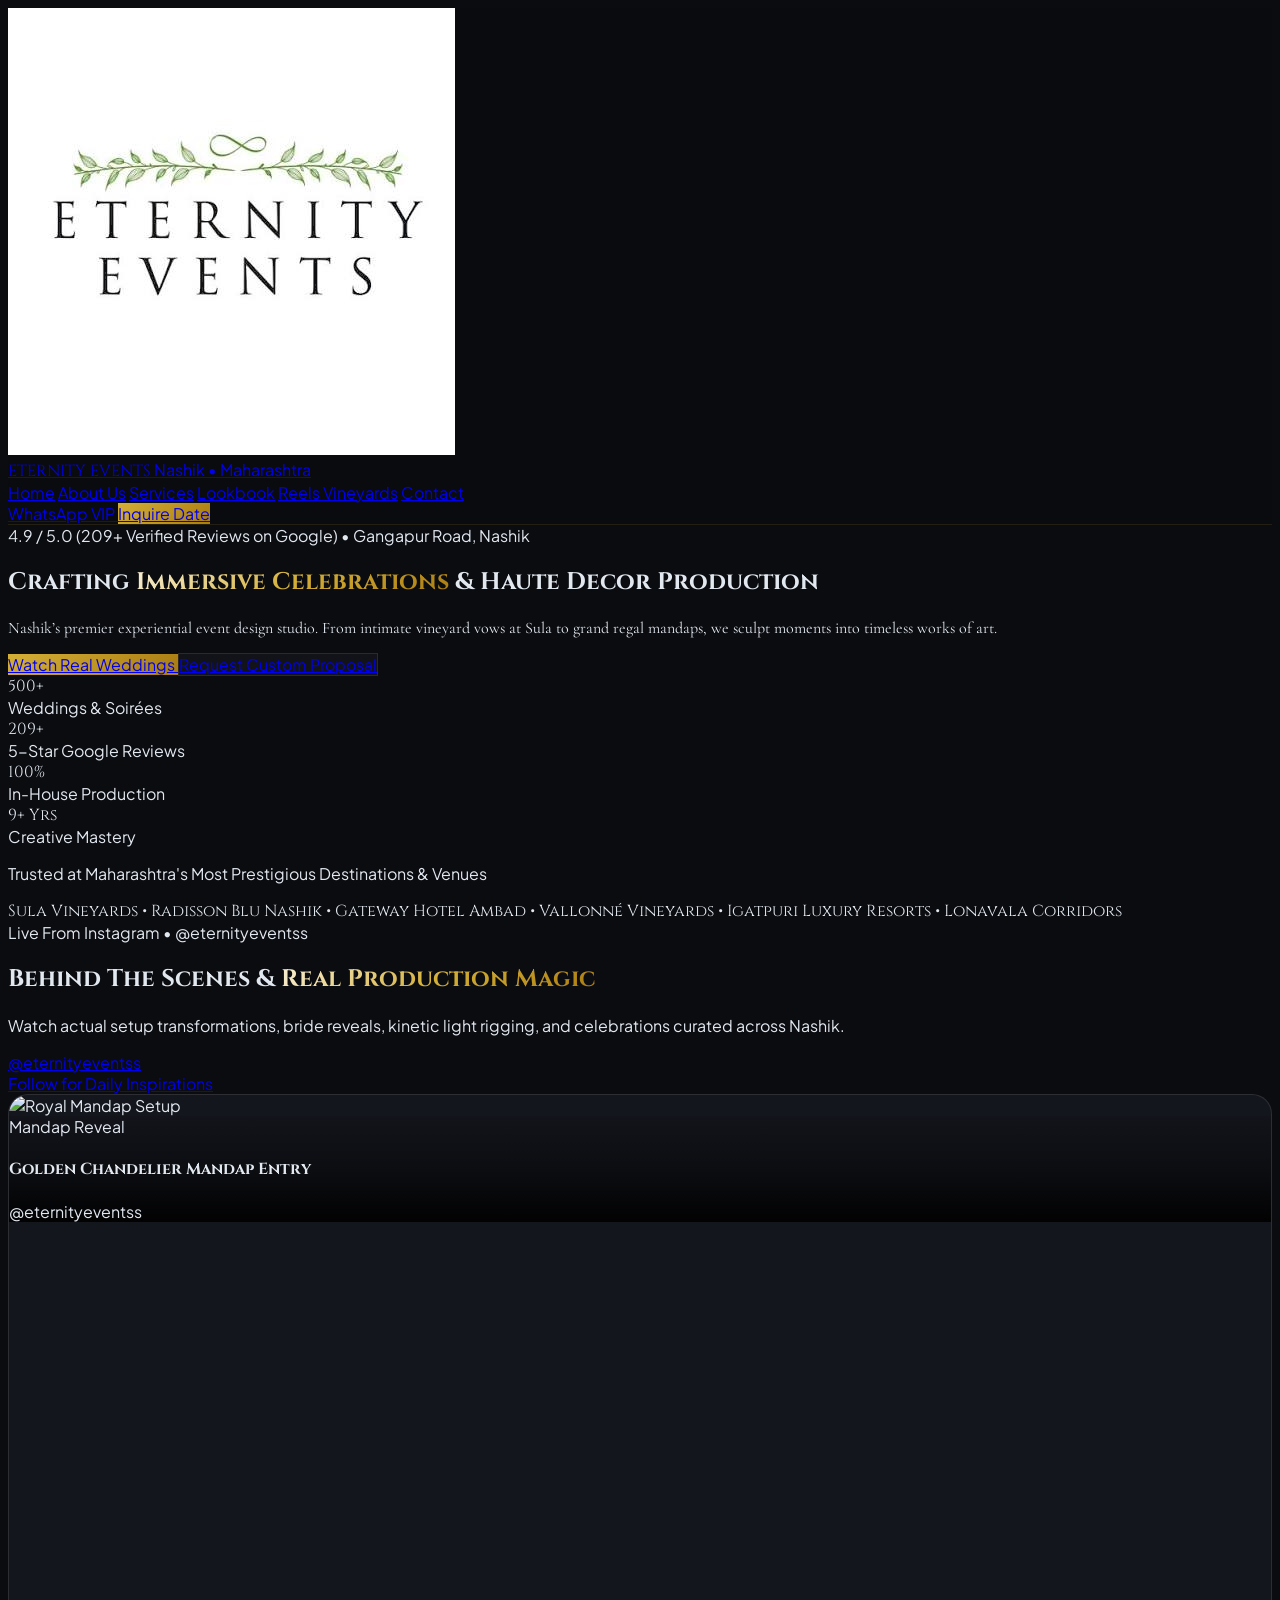
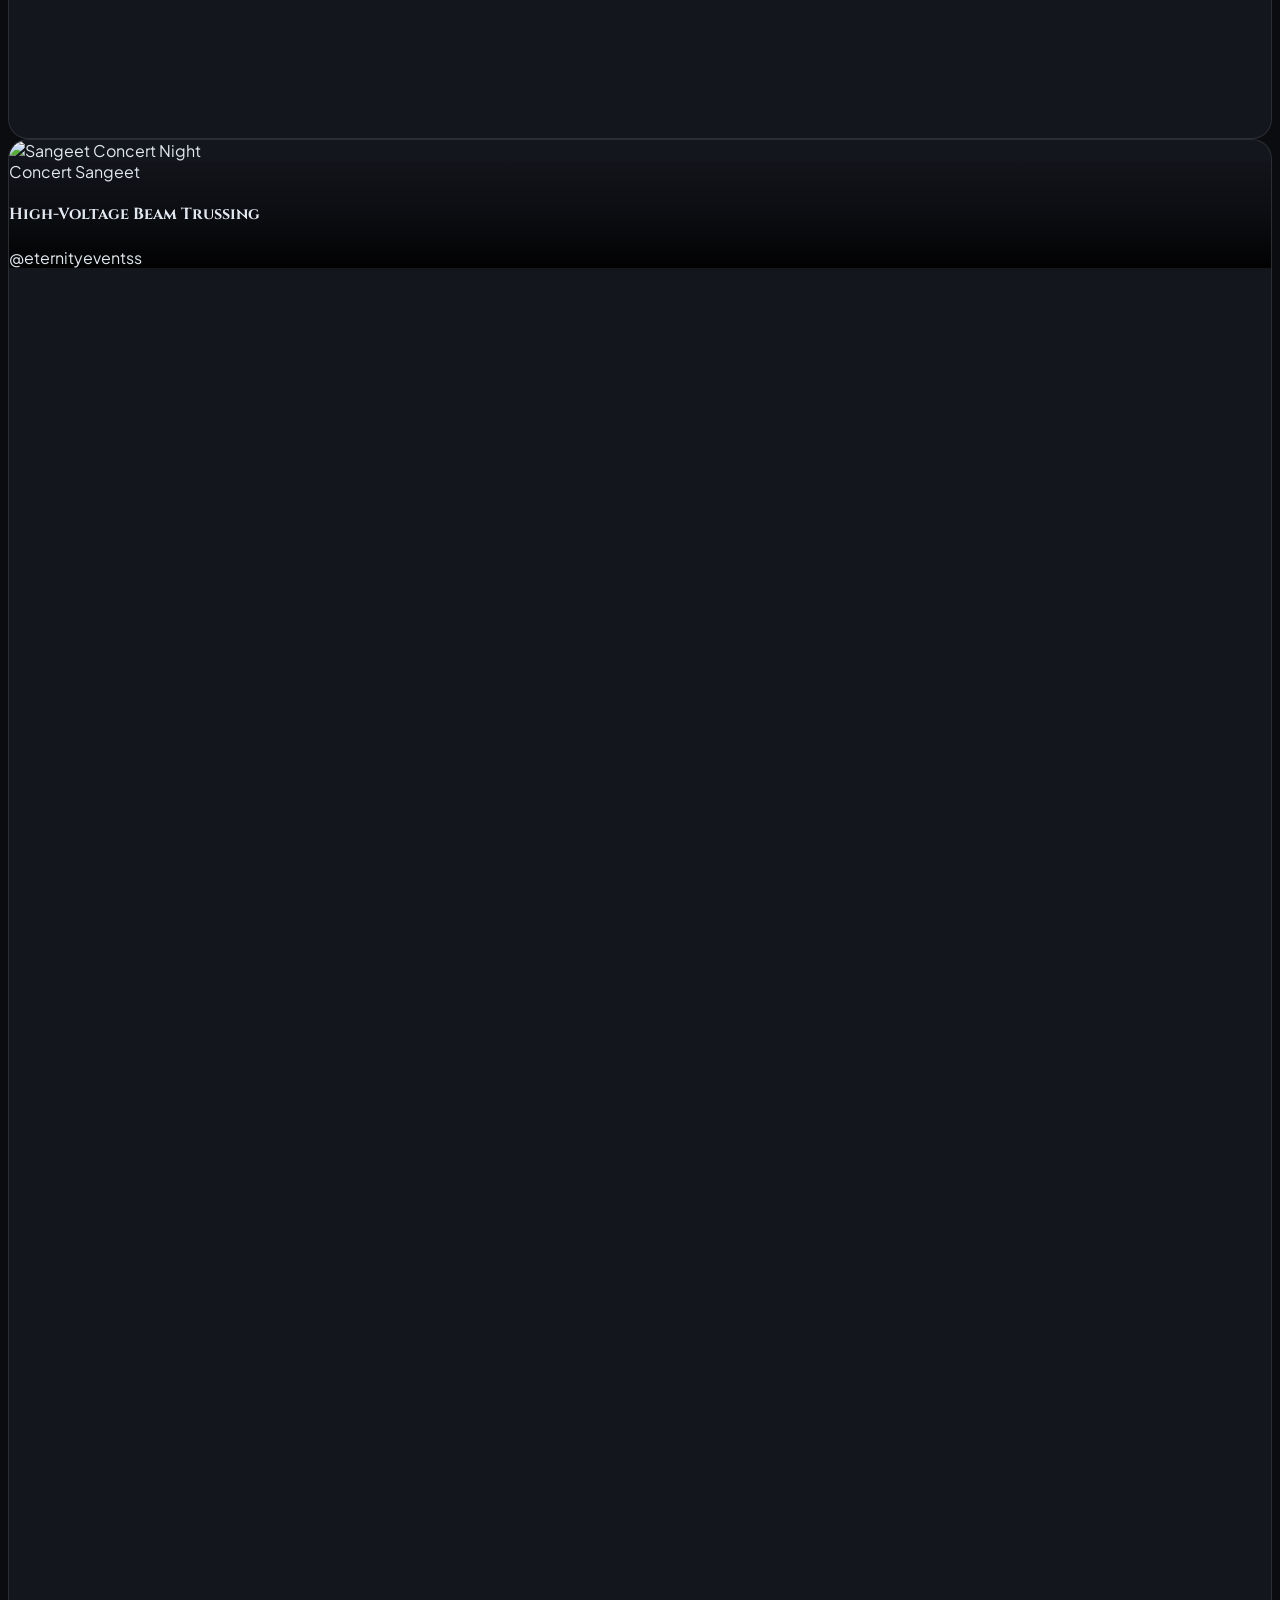
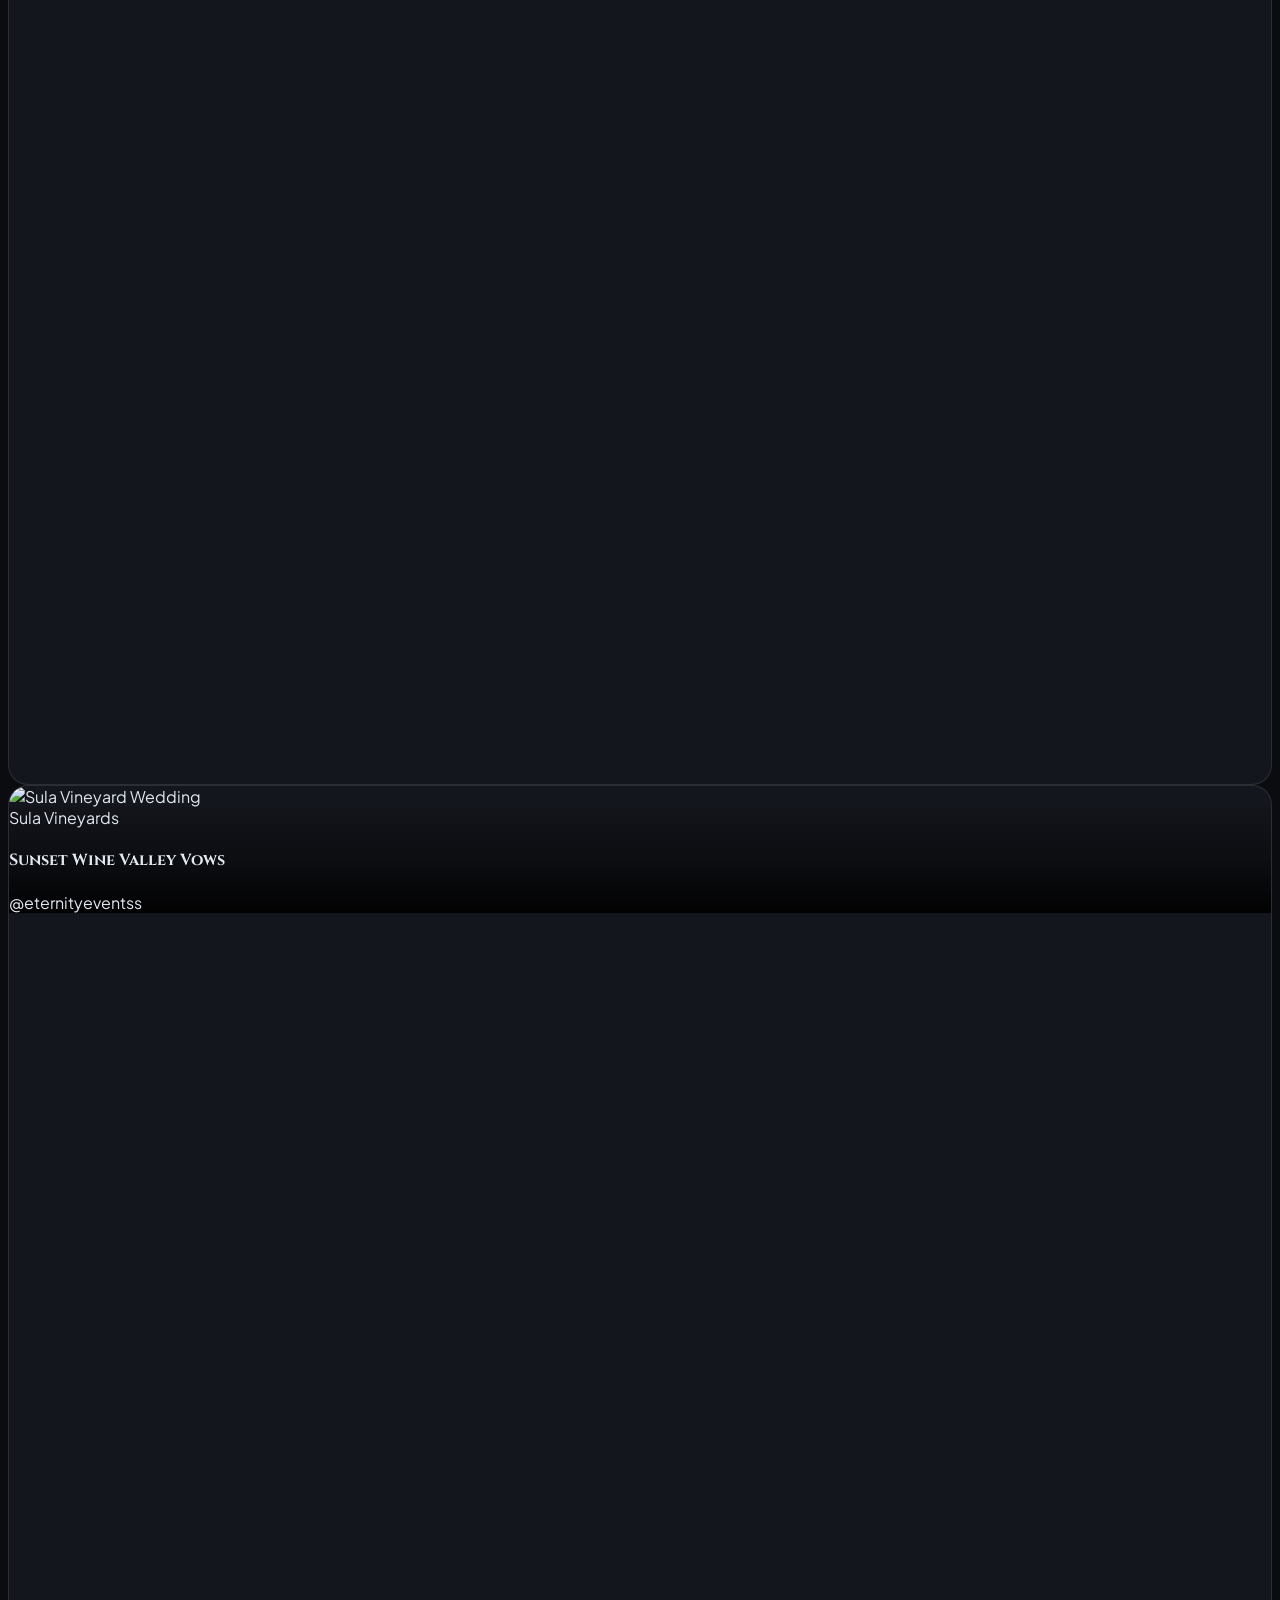
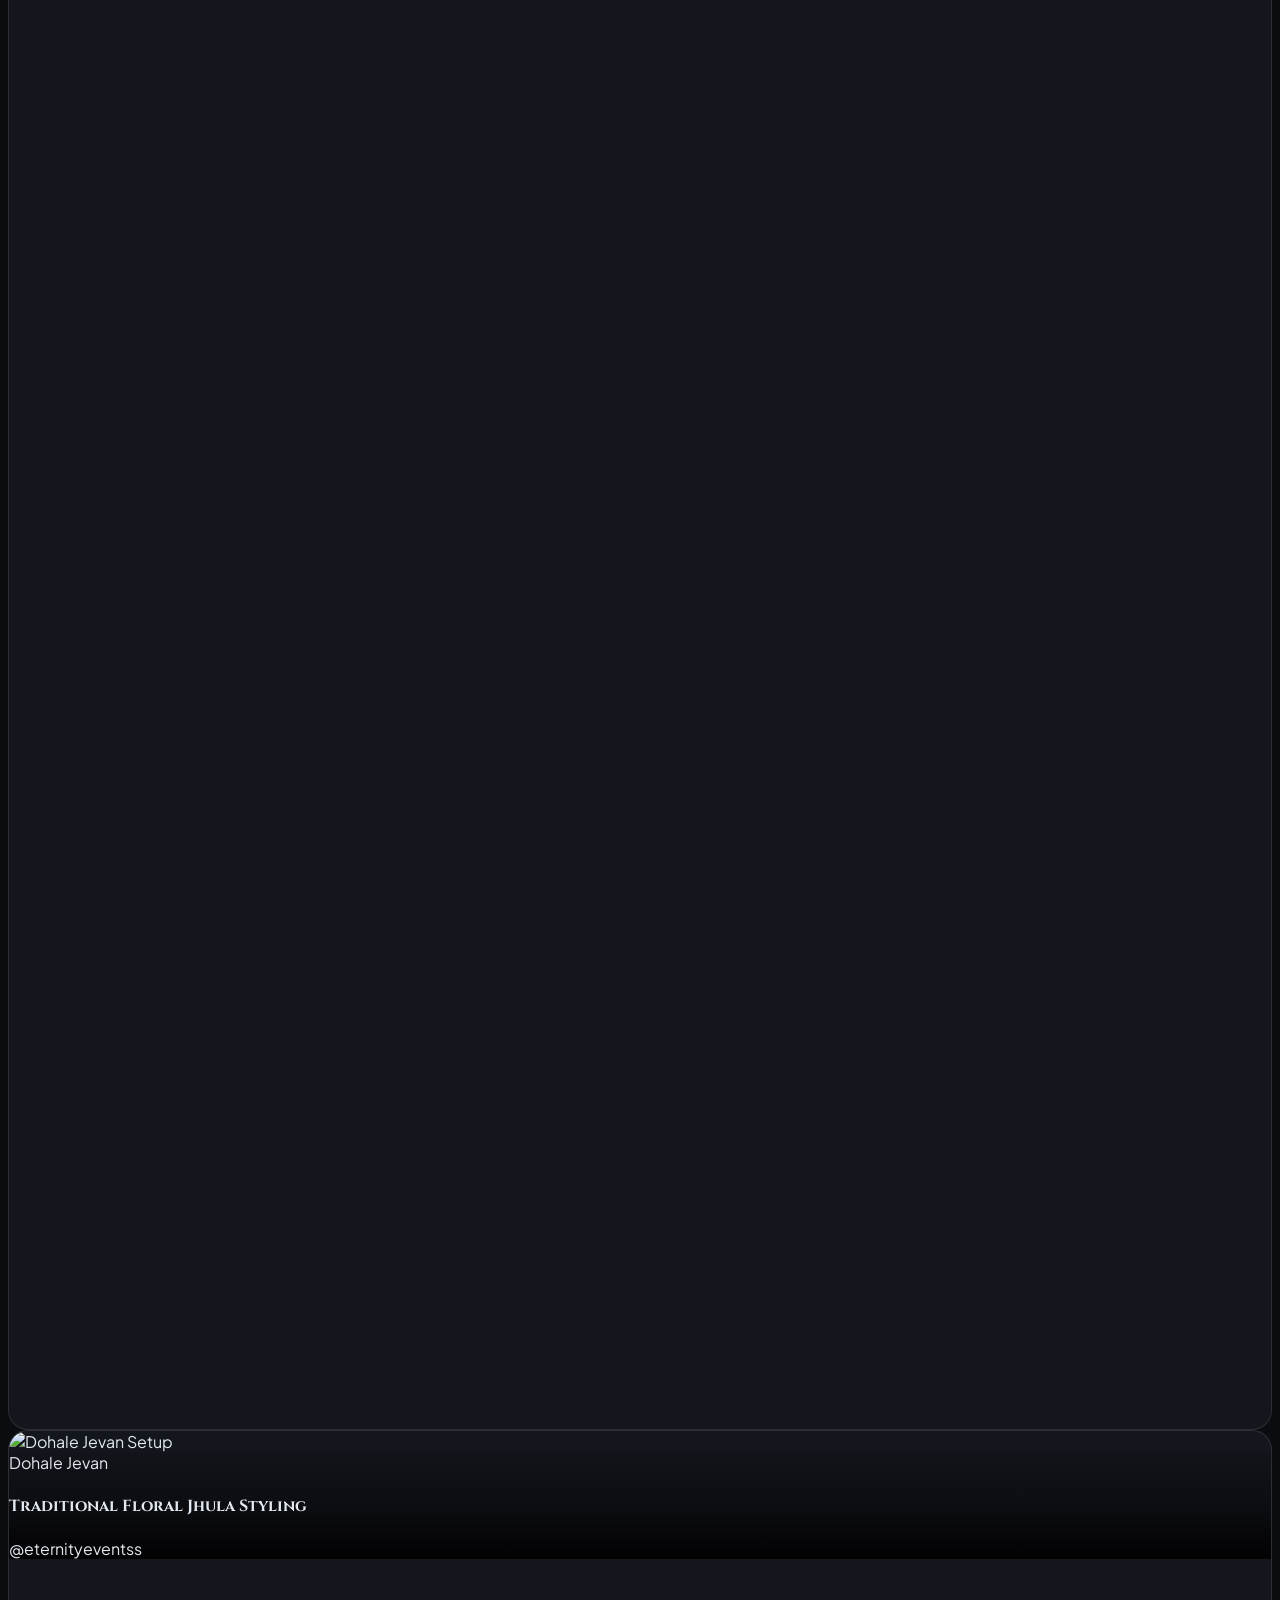
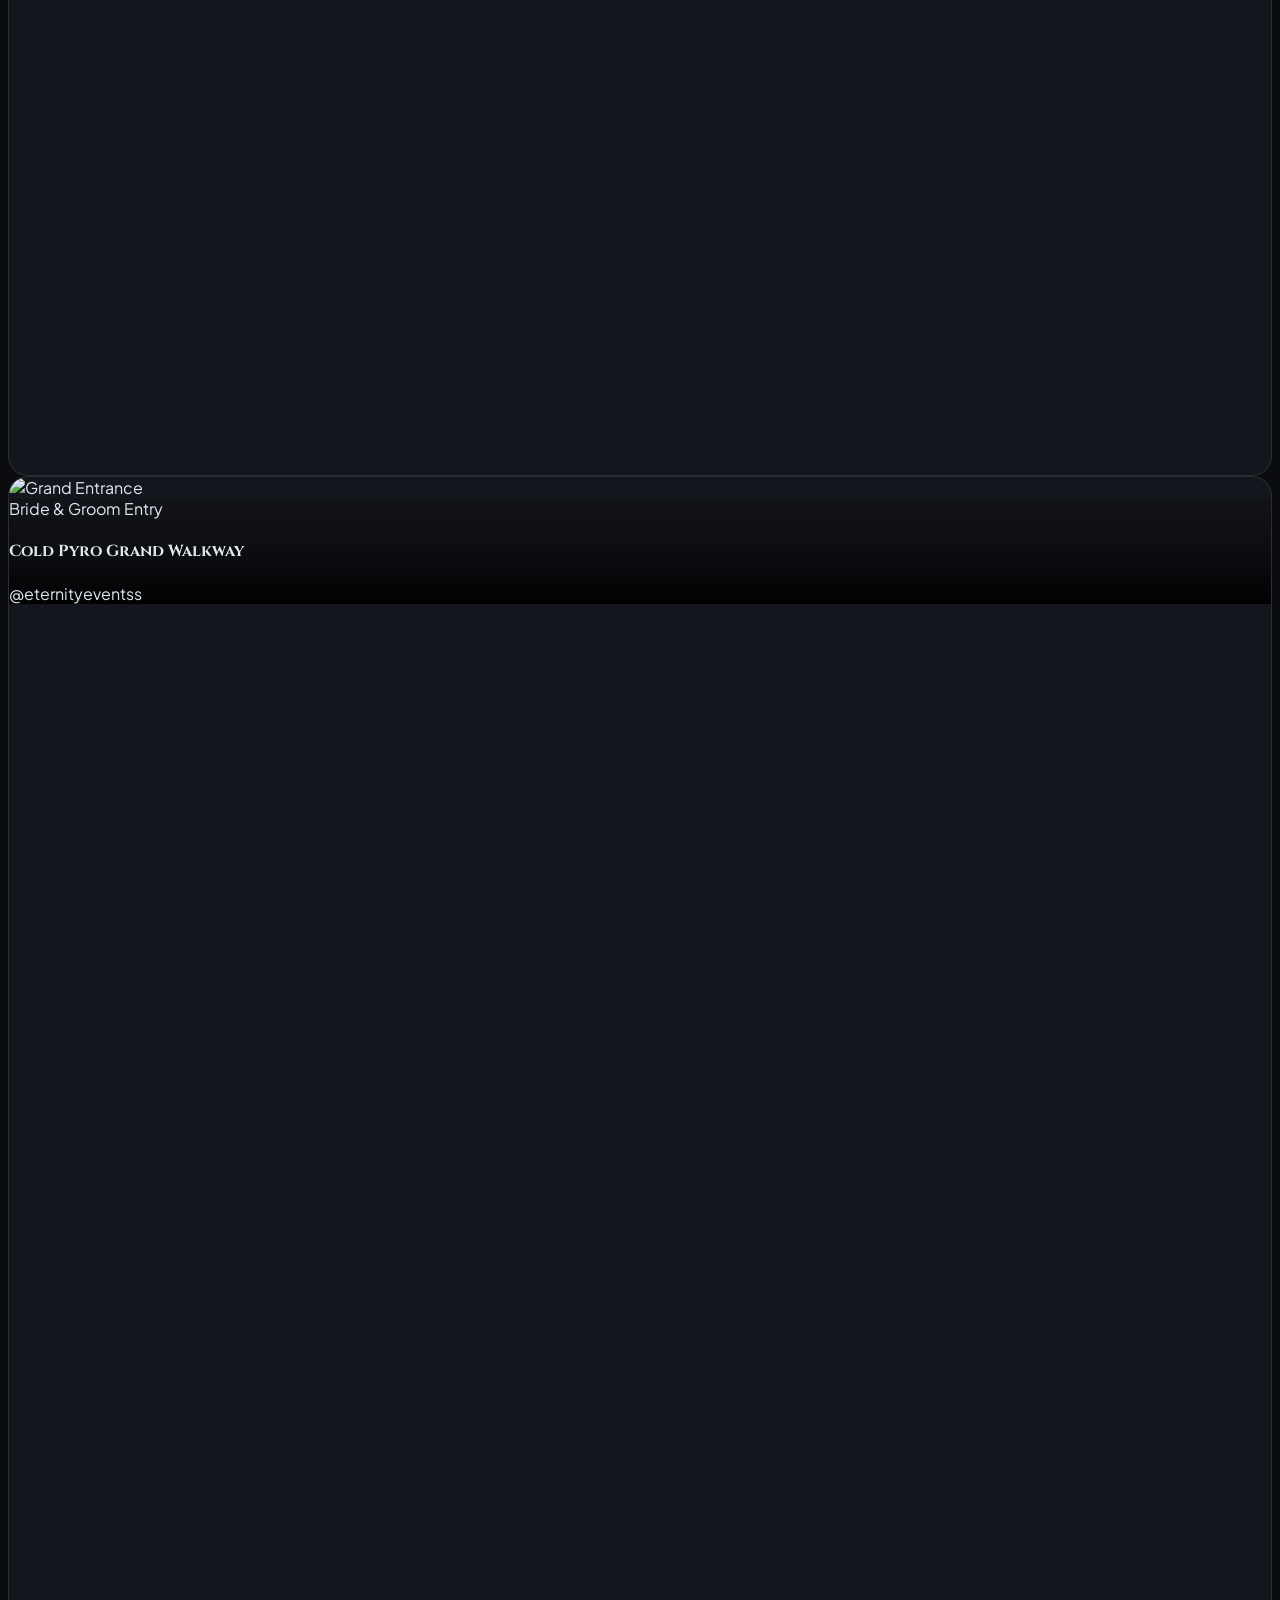
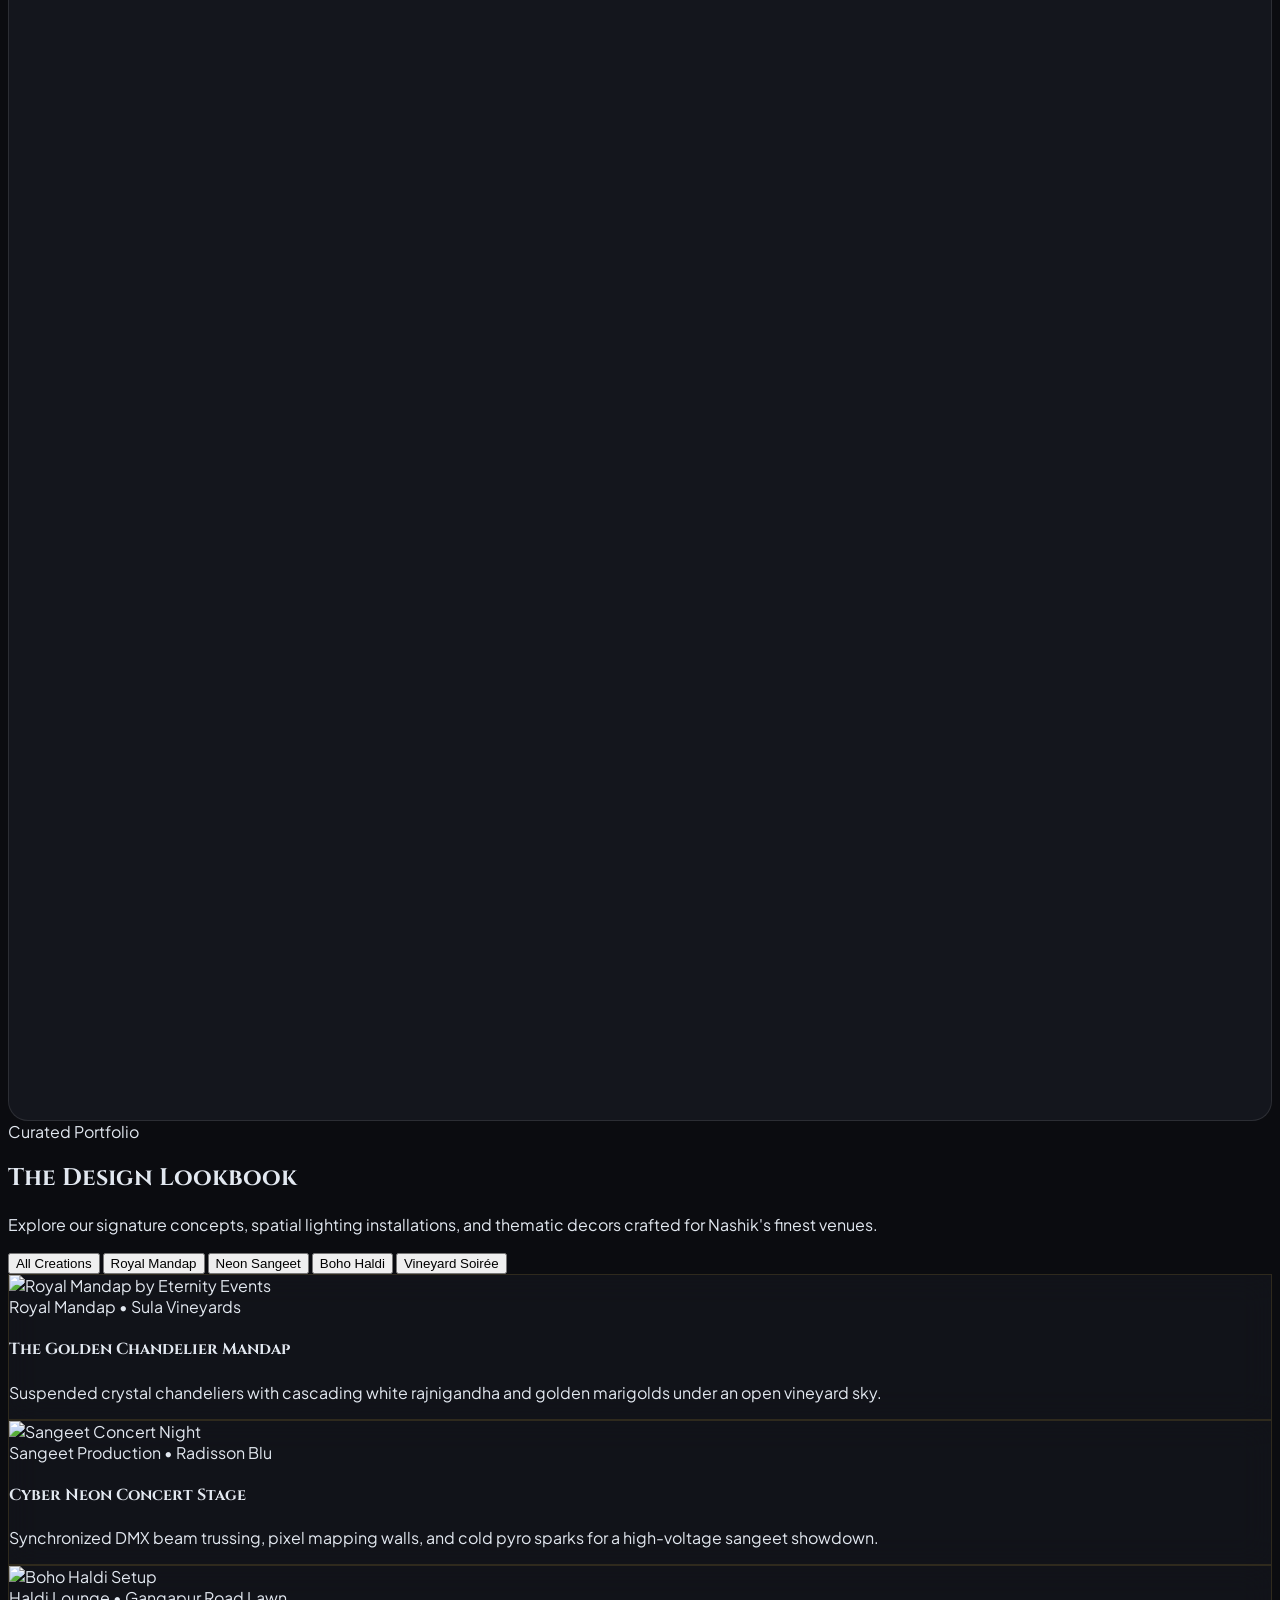
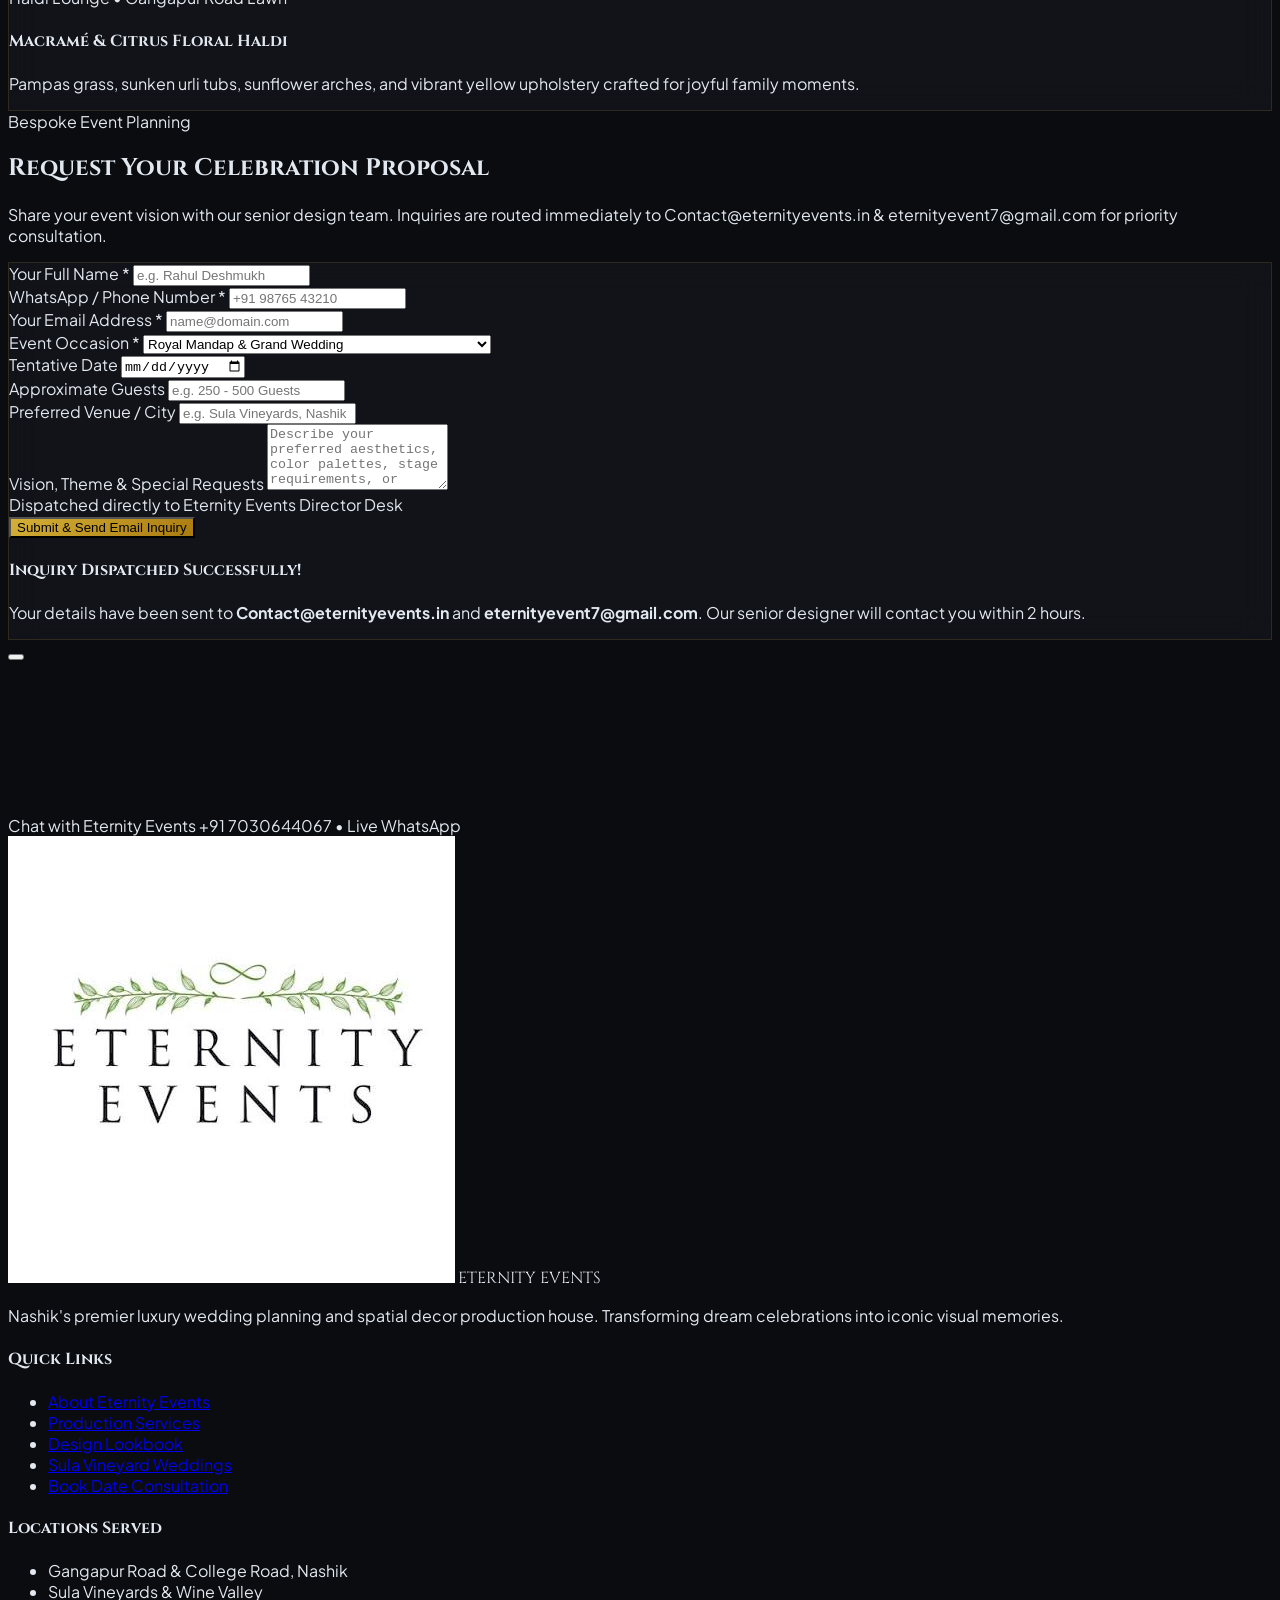
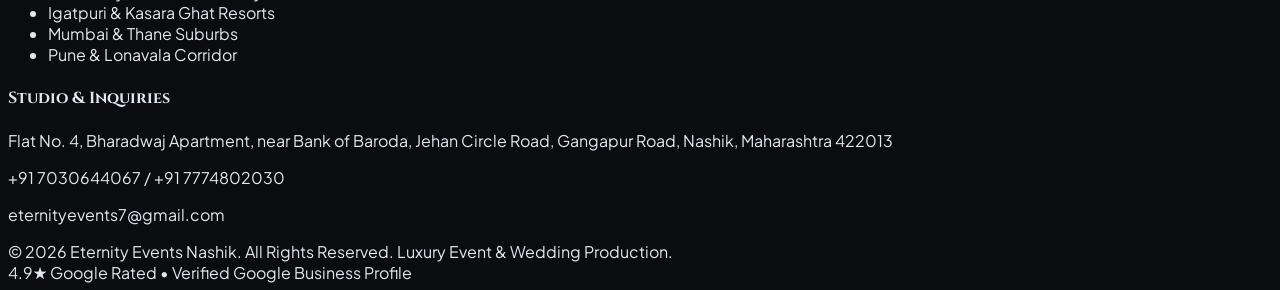
==== index.html @ b83e9be1 "feat: complete Eternity Events multi-page luxury website with Vercel deployment config" ====
<!DOCTYPE html>
<html lang="en" class="scroll-smooth">
<head>
  <meta charset="UTF-8">
  <meta name="viewport" content="width=device-width, initial-scale=1.0">
  <title>Eternity Events Nashik | Luxury Wedding Planners & Experiential Decor Production</title>
  
  <!-- Primary Meta Tags -->
  <meta name="description" content="Eternity Events is Nashik's premier luxury wedding planning and decor production studio. Specializing in destination vineyard weddings at Sula, bespoke mandaps, intelligent lighting, and elite celebrations across Maharashtra. Rated 4.9★ on Google.">
  <meta name="keywords" content="Eternity Events Nashik, wedding planners in Nashik, destination wedding planner Sula Vineyards, luxury mandap decor Gangapur road, event management company Nashik, experiential lighting production">
  <meta name="author" content="Eternity Events">
  <meta name="geo.region" content="IN-MH">
  <meta name="geo.placename" content="Nashik">
  <meta name="geo.position" content="20.0125;73.7667">
  <meta name="ICBM" content="20.0125, 73.7667">

  <!-- Open Graph / Facebook / WhatsApp -->
  <meta property="og:type" content="business.business">
  <meta property="og:title" content="Eternity Events | Luxury Wedding Planning & Decor Production Nashik">
  <meta property="og:description" content="Award-winning event planners in Nashik with a 4.9★ rating. Sula Vineyards & destination specialists, royal mandaps, and bespoke decor installations.">
  <meta property="og:image" content="https://images.unsplash.com/photo-1519741497674-611481863552?auto=format&fit=crop&w=1200&q=80">
  <meta property="og:url" content="https://eternityevents.in">

  <!-- Fonts & Icons -->
  <link rel="preconnect" href="https://fonts.googleapis.com">
  <link rel="preconnect" href="https://fonts.gstatic.com" crossorigin>
  <link href="https://fonts.googleapis.com/css2?family=Cinzel:wght@400;600;700;900&family=Cormorant+Garamond:ital,wght@0,400;0,600;1,400&family=Plus+Jakarta+Sans:wght@300;400;500;600;700&display=swap" rel="stylesheet">
  <script src="https://cdn.tailwindcss.com"></script>
  <script src="https://unpkg.com/lucide@latest"></script>

  <!-- Custom Styles -->
  <link rel="stylesheet" href="assets/css/styles.css">
  <link rel="stylesheet" href="assets/css/media-grid.css">

  <!-- AEO & Search Engine Schema Markup (JSON-LD) -->
  <script type="application/ld+json">
  {
    "@context": "https://schema.org",
    "@graph": [
      {
        "@type": "LocalBusiness",
        "@id": "https://eternityevents.in/#business",
        "name": "Eternity Events",
        "image": "https://images.unsplash.com/photo-1519741497674-611481863552?auto=format&fit=crop&w=1200&q=80",
        "telephone": ["+917030644067", "+917774802030"],
        "email": "eternityevents7@gmail.com",
        "priceRange": "₹₹₹",
        "address": {
          "@type": "PostalAddress",
          "streetAddress": "Flat No. 4, Bharadwaj Apartment, Near Bank of Baroda, Jehan Circle Road, Gangapur Road",
          "addressLocality": "Nashik",
          "addressRegion": "Maharashtra",
          "postalCode": "422013",
          "addressCountry": "IN"
        },
        "geo": {
          "@type": "GeoCoordinates",
          "latitude": 20.0125,
          "longitude": 73.7667
        },
        "aggregateRating": {
          "@type": "AggregateRating",
          "ratingValue": "4.9",
          "reviewCount": "209",
          "bestRating": "5"
        },
        "sameAs": [
          "https://www.weddingwire.in/wedding-planners/eternity-events--e370422",
          "https://in.linkedin.com/company/eternityevents",
          "https://instagram.com/eternityeventss"
        ]
      }
    ]
  }
  </script>
</head>
<body class="bg-[#0B0C10] text-slate-100 antialiased selection:bg-[#D4AF37] selection:text-black">

  <!-- Ambient Golden Glow Effects -->
  <div class="ambient-glow top-0 left-1/4"></div>
  <div class="ambient-glow top-[1200px] right-10"></div>
  <div class="ambient-glow top-[2600px] left-10"></div>

  <!-- Sticky Glassmorphism Header -->
  <header class="sticky top-0 z-50 glass-nav transition-all duration-300">
    <div class="max-w-7xl mx-auto px-4 sm:px-6 lg:px-8 h-20 flex items-center justify-between">
      
      <!-- Logo & Brand Name -->
      <a href="index.html" class="flex items-center gap-3.5 group">
        <img src="assets/images/logos/eternity-logo-transparent.png" alt="Eternity Events Logo" class="h-14 w-auto object-contain filter drop-shadow-[0_2px_8px_rgba(212,175,55,0.4)] group-hover:scale-105 transition-transform duration-300">
        <div>
          <span class="font-serif-luxury text-xl font-bold tracking-wider block text-white group-hover:text-amber-300 transition-colors">ETERNITY EVENTS</span>
          <span class="text-[10px] tracking-widest text-amber-400 uppercase block font-semibold">Nashik • Maharashtra</span>
        </div>
      </a>

      <!-- Desktop Navigation Links -->
      <nav class="hidden md:flex items-center gap-8 text-sm font-medium text-zinc-300">
        <a href="index.html" class="text-amber-400 font-semibold transition-colors">Home</a>
        <a href="about.html" class="hover:text-amber-400 transition-colors">About Us</a>
        <a href="services.html" class="hover:text-amber-400 transition-colors">Services</a>
        <a href="portfolio.html" class="hover:text-amber-400 transition-colors">Lookbook</a>
        <a href="#reels-section" class="hover:text-amber-400 transition-colors flex items-center gap-1.5">
          <i data-lucide="instagram" class="w-4 h-4 text-pink-400"></i>
          <span>Reels</span>
        </a>
        <a href="destinations.html" class="hover:text-amber-400 transition-colors">Vineyards</a>
        <a href="contact.html" class="hover:text-amber-400 transition-colors">Contact</a>
      </nav>

      <!-- Action Buttons -->
      <div class="flex items-center gap-3">
        <a href="https://wa.me/917030644067?text=Hi%20Eternity%20Events%20Team%2C%20I%20would%20like%20to%20inquire%20about%20booking%20my%20event." target="_blank" rel="noopener" class="hidden sm:inline-flex items-center gap-2 px-4 py-2 rounded-full border border-amber-500/30 text-amber-400 hover:bg-amber-500/10 text-xs font-semibold tracking-wide transition-all">
          <i data-lucide="message-circle" class="w-4 h-4"></i>
          <span>WhatsApp VIP</span>
        </a>
        <a href="#inquiry-section" class="inline-flex items-center gap-2 px-5 py-2.5 rounded-full gold-gradient-bg text-black font-semibold text-xs tracking-wider uppercase hover:opacity-95 shadow-lg shadow-amber-500/20 transition-all">
          <span>Inquire Date</span>
          <i data-lucide="arrow-right" class="w-3.5 h-3.5"></i>
        </a>
      </div>

    </div>
  </header>

  <!-- Hero Section with Ambient YouTube Video Background Cinema -->
  <section class="relative min-h-[95vh] flex items-center justify-center pt-16 pb-20 px-4 overflow-hidden">
    
    <!-- YouTube Ambient Video Player (6Wvnraob040) -->
    <div class="video-background-container">
      <iframe 
        id="hero-bg-video"
        src="https://www.youtube-nocookie.com/embed/6Wvnraob040?autoplay=1&mute=1&controls=0&loop=1&playlist=6Wvnraob040&playsinline=1&showinfo=0&rel=0&modestbranding=1" 
        frameborder="0" 
        allow="accelerometer; autoplay; clipboard-write; encrypted-media; gyroscope; picture-in-picture" 
        allowfullscreen>
      </iframe>
    </div>

    <!-- Luxury Dark Gradients Overlay (Balanced for high video visibility + text readability) -->
    <div class="absolute inset-0 z-0 bg-gradient-to-t from-[#0B0C10] via-[#0B0C10]/40 to-[#0B0C10]/30"></div>
    <div class="absolute inset-0 z-0 bg-radial-gradient from-transparent via-transparent to-[#0B0C10]/70"></div>

    <div class="relative z-10 max-w-5xl mx-auto text-center px-4">
      
      <!-- Rating Pill Badge -->
      <div class="inline-flex items-center gap-2 px-4 py-1.5 rounded-full border border-amber-400/30 bg-zinc-900/90 backdrop-blur-md mb-6 shadow-xl">
        <div class="flex items-center text-amber-400">
          <i data-lucide="star" class="w-3.5 h-3.5 fill-amber-400 text-amber-400"></i>
          <i data-lucide="star" class="w-3.5 h-3.5 fill-amber-400 text-amber-400 ml-0.5"></i>
          <i data-lucide="star" class="w-3.5 h-3.5 fill-amber-400 text-amber-400 ml-0.5"></i>
          <i data-lucide="star" class="w-3.5 h-3.5 fill-amber-400 text-amber-400 ml-0.5"></i>
          <i data-lucide="star" class="w-3.5 h-3.5 fill-amber-400 text-amber-400 ml-0.5"></i>
        </div>
        <span class="text-xs font-semibold text-zinc-200">4.9 / 5.0 (209+ Verified Reviews on Google)</span>
        <span class="text-xs text-amber-400 font-semibold">• Gangapur Road, Nashik</span>
      </div>

      <!-- Main Headline -->
      <h1 class="font-serif-luxury text-4xl sm:text-6xl md:text-7xl font-bold tracking-tight text-white mb-6 leading-tight drop-shadow-lg">
        Crafting <span class="gold-gradient-text italic">Immersive Celebrations</span> & Haute Decor Production
      </h1>

      <p class="font-display text-xl sm:text-2xl text-zinc-200 max-w-3xl mx-auto font-normal italic mb-10 leading-relaxed drop-shadow-md">
        Nashik’s premier experiential event design studio. From intimate vineyard vows at Sula to grand regal mandaps, we sculpt moments into timeless works of art.
      </p>

      <!-- CTA Action Group -->
      <div class="flex flex-col sm:flex-row items-center justify-center gap-4">
        <a href="#reels-section" class="w-full sm:w-auto px-8 py-4 rounded-full gold-gradient-bg text-black font-bold text-sm tracking-wider uppercase hover:shadow-xl hover:shadow-amber-500/20 transition-all flex items-center justify-center gap-2">
          <i data-lucide="play-circle" class="w-4 h-4"></i>
          <span>Watch Real Weddings</span>
        </a>
        <a href="#inquiry-section" class="w-full sm:w-auto px-8 py-4 rounded-full glass-panel border border-amber-400/30 text-amber-300 font-semibold text-sm tracking-wider uppercase hover:bg-amber-400/10 transition-all flex items-center justify-center gap-2">
          <i data-lucide="mail" class="w-4 h-4"></i>
          <span>Request Custom Proposal</span>
        </a>
      </div>

      <!-- Quick Trust Indicators -->
      <div class="mt-14 pt-8 border-t border-zinc-800/80 grid grid-cols-2 sm:grid-cols-4 gap-6 text-center">
        <div>
          <div class="font-serif-luxury text-2xl sm:text-3xl font-bold text-amber-400">500+</div>
          <div class="text-xs text-zinc-400 uppercase tracking-widest mt-1">Weddings & Soirées</div>
        </div>
        <div>
          <div class="font-serif-luxury text-2xl sm:text-3xl font-bold text-amber-400">209+</div>
          <div class="text-xs text-zinc-400 uppercase tracking-widest mt-1">5-Star Google Reviews</div>
        </div>
        <div>
          <div class="font-serif-luxury text-2xl sm:text-3xl font-bold text-amber-400">100%</div>
          <div class="text-xs text-zinc-400 uppercase tracking-widest mt-1">In-House Production</div>
        </div>
        <div>
          <div class="font-serif-luxury text-2xl sm:text-3xl font-bold text-amber-400">9+ Yrs</div>
          <div class="text-xs text-zinc-400 uppercase tracking-widest mt-1">Creative Mastery</div>
        </div>
      </div>

    </div>
  </section>

  <!-- Venue & Partner Showcase Strip -->
  <section class="py-10 bg-zinc-950/90 border-y border-zinc-900">
    <div class="max-w-7xl mx-auto px-4 text-center">
      <p class="text-xs uppercase tracking-widest text-zinc-500 mb-6 font-semibold">Trusted at Maharashtra's Most Prestigious Destinations & Venues</p>
      <div class="flex flex-wrap items-center justify-center gap-8 sm:gap-14 text-zinc-400 font-serif-luxury text-sm tracking-widest uppercase">
        <span class="hover:text-amber-400 transition-colors">Sula Vineyards</span>
        <span class="text-zinc-700">•</span>
        <span class="hover:text-amber-400 transition-colors">Radisson Blu Nashik</span>
        <span class="text-zinc-700">•</span>
        <span class="hover:text-amber-400 transition-colors">Gateway Hotel Ambad</span>
        <span class="text-zinc-700">•</span>
        <span class="hover:text-amber-400 transition-colors">Vallonné Vineyards</span>
        <span class="text-zinc-700">•</span>
        <span class="hover:text-amber-400 transition-colors">Igatpuri Luxury Resorts</span>
        <span class="text-zinc-700">•</span>
        <span class="hover:text-amber-400 transition-colors">Lonavala Corridors</span>
      </div>
    </div>
  </section>

  <!-- INSTAGRAM REELS SHOWCASE SECTION (@eternityeventss) -->
  <section id="reels-section" class="py-24 px-4 max-w-7xl mx-auto relative">
    
    <!-- Section Header & Profile Card -->
    <div class="flex flex-col md:flex-row md:items-end justify-between mb-14 gap-6">
      <div>
        <div class="inline-flex items-center gap-2 px-3 py-1 rounded-full border border-pink-500/30 bg-pink-500/10 text-pink-400 text-xs font-semibold tracking-wider uppercase mb-3">
          <i data-lucide="instagram" class="w-3.5 h-3.5"></i>
          <span>Live From Instagram • @eternityeventss</span>
        </div>
        <h2 class="font-serif-luxury text-3xl sm:text-5xl font-bold text-white leading-tight">
          Behind The Scenes & <span class="gold-gradient-text">Real Production Magic</span>
        </h2>
        <p class="text-zinc-400 text-sm sm:text-base mt-2 max-w-2xl">
          Watch actual setup transformations, bride reveals, kinetic light rigging, and celebrations curated across Nashik.
        </p>
      </div>

      <!-- Follow Profile Pill -->
      <a href="https://www.instagram.com/eternityeventss/" target="_blank" rel="noopener" class="shrink-0 inline-flex items-center gap-3 px-6 py-3 rounded-full border border-pink-500/40 bg-zinc-900/90 hover:border-pink-500 transition-all group shadow-xl">
        <div class="w-8 h-8 rounded-full bg-gradient-to-tr from-yellow-500 via-pink-500 to-purple-600 p-0.5">
          <div class="w-full h-full rounded-full bg-black flex items-center justify-center">
            <i data-lucide="instagram" class="w-4 h-4 text-white"></i>
          </div>
        </div>
        <div class="text-left">
          <div class="text-xs font-bold text-white group-hover:text-pink-400 transition-colors">@eternityeventss</div>
          <div class="text-[10px] text-zinc-400">Follow for Daily Inspirations</div>
        </div>
        <i data-lucide="external-link" class="w-4 h-4 text-zinc-500 group-hover:text-pink-400 ml-1"></i>
      </a>
    </div>

    <!-- 5 Featured Reels Grid (9:16 Aspect Ratio) -->
    <div class="grid grid-cols-2 sm:grid-cols-3 lg:grid-cols-5 gap-4 sm:gap-6">
      
      <!-- Reel 1: DTDXuxMCKI_ -->
      <div class="reel-card aspect-reel reel-trigger cursor-pointer group" data-reel-id="DTDXuxMCKI_" data-reel-url="https://www.instagram.com/reel/DTDXuxMCKI_/">
        <img src="https://images.unsplash.com/photo-1519741497674-611481863552?auto=format&fit=crop&w=600&q=80" alt="Royal Mandap Setup" class="w-full h-full object-cover">
        <div class="absolute inset-0 reel-overlay flex flex-col justify-between p-4">
          <div class="flex justify-between items-center">
            <span class="text-[10px] font-bold px-2 py-0.5 rounded-md bg-black/60 border border-white/20 text-amber-300">Mandap Reveal</span>
            <a href="https://www.instagram.com/reel/DTDXuxMCKI_/" target="_blank" rel="noopener" class="direct-ig-link w-7 h-7 rounded-full bg-black/70 flex items-center justify-center text-white hover:text-pink-400 transition-colors">
              <i data-lucide="external-link" class="w-3.5 h-3.5"></i>
            </a>
          </div>
          <div class="text-center my-auto">
            <div class="reel-play-btn w-12 h-12 mx-auto rounded-full bg-black/60 border border-amber-400/50 flex items-center justify-center text-amber-400 shadow-xl">
              <i data-lucide="play" class="w-5 h-5 ml-0.5 fill-current"></i>
            </div>
          </div>
          <div>
            <h4 class="font-serif-luxury text-sm font-bold text-white line-clamp-2">Golden Chandelier Mandap Entry</h4>
            <div class="flex items-center gap-1.5 text-[11px] text-zinc-400 mt-1">
              <i data-lucide="instagram" class="w-3 h-3 text-pink-400"></i>
              <span>@eternityeventss</span>
            </div>
          </div>
        </div>
      </div>

      <!-- Reel 2: DYMsyYPIF2b -->
      <div class="reel-card aspect-reel reel-trigger cursor-pointer group" data-reel-id="DYMsyYPIF2b" data-reel-url="https://www.instagram.com/reel/DYMsyYPIF2b/">
        <img src="https://images.unsplash.com/photo-1492684223066-81342ee5ff30?auto=format&fit=crop&w=600&q=80" alt="Sangeet Concert Night" class="w-full h-full object-cover">
        <div class="absolute inset-0 reel-overlay flex flex-col justify-between p-4">
          <div class="flex justify-between items-center">
            <span class="text-[10px] font-bold px-2 py-0.5 rounded-md bg-black/60 border border-white/20 text-purple-300">Concert Sangeet</span>
            <a href="https://www.instagram.com/reel/DYMsyYPIF2b/" target="_blank" rel="noopener" class="direct-ig-link w-7 h-7 rounded-full bg-black/70 flex items-center justify-center text-white hover:text-pink-400 transition-colors">
              <i data-lucide="external-link" class="w-3.5 h-3.5"></i>
            </a>
          </div>
          <div class="text-center my-auto">
            <div class="reel-play-btn w-12 h-12 mx-auto rounded-full bg-black/60 border border-amber-400/50 flex items-center justify-center text-amber-400 shadow-xl">
              <i data-lucide="play" class="w-5 h-5 ml-0.5 fill-current"></i>
            </div>
          </div>
          <div>
            <h4 class="font-serif-luxury text-sm font-bold text-white line-clamp-2">High-Voltage Beam Trussing</h4>
            <div class="flex items-center gap-1.5 text-[11px] text-zinc-400 mt-1">
              <i data-lucide="instagram" class="w-3 h-3 text-pink-400"></i>
              <span>@eternityeventss</span>
            </div>
          </div>
        </div>
      </div>

      <!-- Reel 3: DWOjFIjCKZy -->
      <div class="reel-card aspect-reel reel-trigger cursor-pointer group" data-reel-id="DWOjFIjCKZy" data-reel-url="https://www.instagram.com/reel/DWOjFIjCKZy/">
        <img src="https://images.unsplash.com/photo-1545232979-fbf68fe9f10d?auto=format&fit=crop&w=600&q=80" alt="Sula Vineyard Wedding" class="w-full h-full object-cover">
        <div class="absolute inset-0 reel-overlay flex flex-col justify-between p-4">
          <div class="flex justify-between items-center">
            <span class="text-[10px] font-bold px-2 py-0.5 rounded-md bg-black/60 border border-white/20 text-amber-300">Sula Vineyards</span>
            <a href="https://www.instagram.com/reel/DWOjFIjCKZy/" target="_blank" rel="noopener" class="direct-ig-link w-7 h-7 rounded-full bg-black/70 flex items-center justify-center text-white hover:text-pink-400 transition-colors">
              <i data-lucide="external-link" class="w-3.5 h-3.5"></i>
            </a>
          </div>
          <div class="text-center my-auto">
            <div class="reel-play-btn w-12 h-12 mx-auto rounded-full bg-black/60 border border-amber-400/50 flex items-center justify-center text-amber-400 shadow-xl">
              <i data-lucide="play" class="w-5 h-5 ml-0.5 fill-current"></i>
            </div>
          </div>
          <div>
            <h4 class="font-serif-luxury text-sm font-bold text-white line-clamp-2">Sunset Wine Valley Vows</h4>
            <div class="flex items-center gap-1.5 text-[11px] text-zinc-400 mt-1">
              <i data-lucide="instagram" class="w-3 h-3 text-pink-400"></i>
              <span>@eternityeventss</span>
            </div>
          </div>
        </div>
      </div>

      <!-- Reel 4: DUnYQ6VEutX -->
      <div class="reel-card aspect-reel reel-trigger cursor-pointer group" data-reel-id="DUnYQ6VEutX" data-reel-url="https://www.instagram.com/reel/DUnYQ6VEutX/">
        <img src="https://images.unsplash.com/photo-1511795409834-ef04bbd61622?auto=format&fit=crop&w=600&q=80" alt="Dohale Jevan Setup" class="w-full h-full object-cover">
        <div class="absolute inset-0 reel-overlay flex flex-col justify-between p-4">
          <div class="flex justify-between items-center">
            <span class="text-[10px] font-bold px-2 py-0.5 rounded-md bg-black/60 border border-white/20 text-yellow-300">Dohale Jevan</span>
            <a href="https://www.instagram.com/reel/DUnYQ6VEutX/" target="_blank" rel="noopener" class="direct-ig-link w-7 h-7 rounded-full bg-black/70 flex items-center justify-center text-white hover:text-pink-400 transition-colors">
              <i data-lucide="external-link" class="w-3.5 h-3.5"></i>
            </a>
          </div>
          <div class="text-center my-auto">
            <div class="reel-play-btn w-12 h-12 mx-auto rounded-full bg-black/60 border border-amber-400/50 flex items-center justify-center text-amber-400 shadow-xl">
              <i data-lucide="play" class="w-5 h-5 ml-0.5 fill-current"></i>
            </div>
          </div>
          <div>
            <h4 class="font-serif-luxury text-sm font-bold text-white line-clamp-2">Traditional Floral Jhula Styling</h4>
            <div class="flex items-center gap-1.5 text-[11px] text-zinc-400 mt-1">
              <i data-lucide="instagram" class="w-3 h-3 text-pink-400"></i>
              <span>@eternityeventss</span>
            </div>
          </div>
        </div>
      </div>

      <!-- Reel 5: DA528TIo5-R -->
      <div class="reel-card aspect-reel reel-trigger cursor-pointer group" data-reel-id="DA528TIo5-R" data-reel-url="https://www.instagram.com/reel/DA528TIo5-R/">
        <img src="https://images.unsplash.com/photo-1465495976277-4387d4b0b4c6?auto=format&fit=crop&w=600&q=80" alt="Grand Entrance" class="w-full h-full object-cover">
        <div class="absolute inset-0 reel-overlay flex flex-col justify-between p-4">
          <div class="flex justify-between items-center">
            <span class="text-[10px] font-bold px-2 py-0.5 rounded-md bg-black/60 border border-white/20 text-rose-300">Bride & Groom Entry</span>
            <a href="https://www.instagram.com/reel/DA528TIo5-R/" target="_blank" rel="noopener" class="direct-ig-link w-7 h-7 rounded-full bg-black/70 flex items-center justify-center text-white hover:text-pink-400 transition-colors">
              <i data-lucide="external-link" class="w-3.5 h-3.5"></i>
            </a>
          </div>
          <div class="text-center my-auto">
            <div class="reel-play-btn w-12 h-12 mx-auto rounded-full bg-black/60 border border-amber-400/50 flex items-center justify-center text-amber-400 shadow-xl">
              <i data-lucide="play" class="w-5 h-5 ml-0.5 fill-current"></i>
            </div>
          </div>
          <div>
            <h4 class="font-serif-luxury text-sm font-bold text-white line-clamp-2">Cold Pyro Grand Walkway</h4>
            <div class="flex items-center gap-1.5 text-[11px] text-zinc-400 mt-1">
              <i data-lucide="instagram" class="w-3 h-3 text-pink-400"></i>
              <span>@eternityeventss</span>
            </div>
          </div>
        </div>
      </div>

    </div>

  </section>

  <!-- Interactive Filterable Lookbook -->
  <section id="lookbook" class="py-24 px-4 max-w-7xl mx-auto border-t border-zinc-900">
    <div class="text-center max-w-3xl mx-auto mb-12">
      <span class="text-xs uppercase tracking-widest text-amber-400 font-semibold block mb-2">Curated Portfolio</span>
      <h2 class="font-serif-luxury text-3xl sm:text-5xl font-bold text-white mb-4">The Design Lookbook</h2>
      <p class="text-zinc-400 text-sm sm:text-base">Explore our signature concepts, spatial lighting installations, and thematic decors crafted for Nashik's finest venues.</p>
    </div>

    <!-- Filter Buttons -->
    <div class="flex flex-wrap items-center justify-center gap-3 mb-12">
      <button data-filter="all" class="filter-btn px-6 py-2.5 rounded-full text-xs font-semibold uppercase tracking-wider bg-amber-500 text-black border border-amber-400 transition-all">
        All Creations
      </button>
      <button data-filter="mandap" class="filter-btn px-6 py-2.5 rounded-full text-xs font-semibold uppercase tracking-wider bg-zinc-900/80 text-zinc-300 border border-zinc-800 hover:border-amber-400/50 transition-all">
        Royal Mandap
      </button>
      <button data-filter="sangeet" class="filter-btn px-6 py-2.5 rounded-full text-xs font-semibold uppercase tracking-wider bg-zinc-900/80 text-zinc-300 border border-zinc-800 hover:border-amber-400/50 transition-all">
        Neon Sangeet
      </button>
      <button data-filter="boho" class="filter-btn px-6 py-2.5 rounded-full text-xs font-semibold uppercase tracking-wider bg-zinc-900/80 text-zinc-300 border border-zinc-800 hover:border-amber-400/50 transition-all">
        Boho Haldi
      </button>
      <button data-filter="vineyard" class="filter-btn px-6 py-2.5 rounded-full text-xs font-semibold uppercase tracking-wider bg-zinc-900/80 text-zinc-300 border border-zinc-800 hover:border-amber-400/50 transition-all">
        Vineyard Soirée
      </button>
    </div>

    <!-- Lookbook Grid -->
    <div class="grid grid-cols-1 md:grid-cols-2 lg:grid-cols-3 gap-6">
      <div data-category="mandap vineyard" class="lookbook-item lookbook-card rounded-2xl overflow-hidden glass-panel border border-zinc-800 relative group">
        <div class="h-80 overflow-hidden relative">
          <img src="https://images.unsplash.com/photo-1519741497674-611481863552?auto=format&fit=crop&w=800&q=80" alt="Royal Mandap by Eternity Events" class="w-full h-full object-cover group-hover:scale-105 transition-transform duration-700">
          <div class="absolute inset-0 bg-gradient-to-t from-black via-black/30 to-transparent"></div>
        </div>
        <div class="p-6 relative -mt-16 z-10">
          <span class="inline-block px-3 py-1 rounded-full text-[10px] font-bold uppercase tracking-widest bg-amber-500/20 text-amber-300 border border-amber-400/30 mb-2">Royal Mandap • Sula Vineyards</span>
          <h4 class="font-serif-luxury text-xl font-bold text-white mb-2">The Golden Chandelier Mandap</h4>
          <p class="text-xs text-zinc-400">Suspended crystal chandeliers with cascading white rajnigandha and golden marigolds under an open vineyard sky.</p>
        </div>
      </div>

      <div data-category="sangeet" class="lookbook-item lookbook-card rounded-2xl overflow-hidden glass-panel border border-zinc-800 relative group">
        <div class="h-80 overflow-hidden relative">
          <img src="https://images.unsplash.com/photo-1492684223066-81342ee5ff30?auto=format&fit=crop&w=800&q=80" alt="Sangeet Concert Night" class="w-full h-full object-cover group-hover:scale-105 transition-transform duration-700">
          <div class="absolute inset-0 bg-gradient-to-t from-black via-black/30 to-transparent"></div>
        </div>
        <div class="p-6 relative -mt-16 z-10">
          <span class="inline-block px-3 py-1 rounded-full text-[10px] font-bold uppercase tracking-widest bg-purple-500/20 text-purple-300 border border-purple-400/30 mb-2">Sangeet Production • Radisson Blu</span>
          <h4 class="font-serif-luxury text-xl font-bold text-white mb-2">Cyber Neon Concert Stage</h4>
          <p class="text-xs text-zinc-400">Synchronized DMX beam trussing, pixel mapping walls, and cold pyro sparks for a high-voltage sangeet showdown.</p>
        </div>
      </div>

      <div data-category="boho" class="lookbook-item lookbook-card rounded-2xl overflow-hidden glass-panel border border-zinc-800 relative group">
        <div class="h-80 overflow-hidden relative">
          <img src="https://images.unsplash.com/photo-1511795409834-ef04bbd61622?auto=format&fit=crop&w=800&q=80" alt="Boho Haldi Setup" class="w-full h-full object-cover group-hover:scale-105 transition-transform duration-700">
          <div class="absolute inset-0 bg-gradient-to-t from-black via-black/30 to-transparent"></div>
        </div>
        <div class="p-6 relative -mt-16 z-10">
          <span class="inline-block px-3 py-1 rounded-full text-[10px] font-bold uppercase tracking-widest bg-yellow-500/20 text-yellow-300 border border-yellow-400/30 mb-2">Haldi Lounge • Gangapur Road Lawn</span>
          <h4 class="font-serif-luxury text-xl font-bold text-white mb-2">Macramé & Citrus Floral Haldi</h4>
          <p class="text-xs text-zinc-400">Pampas grass, sunken urli tubs, sunflower arches, and vibrant yellow upholstery crafted for joyful family moments.</p>
        </div>
      </div>
    </div>
  </section>

  <!-- Luxury VIP Celebration Inquiry Form (Direct Email Dispatch) -->
  <section id="inquiry-section" class="py-24 px-4 bg-zinc-950/90 border-t border-zinc-900 relative">
    <div class="max-w-4xl mx-auto">
      
      <div class="text-center mb-12">
        <span class="text-xs uppercase tracking-widest text-amber-400 font-semibold block mb-2">Bespoke Event Planning</span>
        <h2 class="font-serif-luxury text-3xl sm:text-5xl font-bold text-white mb-4">Request Your Celebration Proposal</h2>
        <p class="text-zinc-400 text-sm sm:text-base max-w-2xl mx-auto">
          Share your event vision with our senior design team. Inquiries are routed immediately to <span class="text-amber-400 font-semibold">Contact@eternityevents.in</span> & <span class="text-amber-400 font-semibold">eternityevent7@gmail.com</span> for priority consultation.
        </p>
      </div>

      <div class="glass-panel p-8 sm:p-12 rounded-3xl border border-amber-400/30 shadow-2xl relative overflow-hidden">
        
        <form id="home-inquiry-form" class="space-y-6">
          
          <div class="grid grid-cols-1 sm:grid-cols-2 gap-6">
            <div>
              <label class="block text-xs uppercase tracking-wider text-zinc-300 font-semibold mb-2">Your Full Name *</label>
              <input type="text" id="inq-name" required placeholder="e.g. Rahul Deshmukh" class="w-full bg-zinc-900/90 border border-zinc-700 rounded-xl px-4 py-3.5 text-white text-sm focus:border-amber-400 focus:outline-none transition-colors">
            </div>
            <div>
              <label class="block text-xs uppercase tracking-wider text-zinc-300 font-semibold mb-2">WhatsApp / Phone Number *</label>
              <input type="tel" id="inq-phone" required placeholder="+91 98765 43210" class="w-full bg-zinc-900/90 border border-zinc-700 rounded-xl px-4 py-3.5 text-white text-sm focus:border-amber-400 focus:outline-none transition-colors">
            </div>
          </div>

          <div class="grid grid-cols-1 sm:grid-cols-2 gap-6">
            <div>
              <label class="block text-xs uppercase tracking-wider text-zinc-300 font-semibold mb-2">Your Email Address *</label>
              <input type="email" id="inq-email" required placeholder="name@domain.com" class="w-full bg-zinc-900/90 border border-zinc-700 rounded-xl px-4 py-3.5 text-white text-sm focus:border-amber-400 focus:outline-none transition-colors">
            </div>
            <div>
              <label class="block text-xs uppercase tracking-wider text-zinc-300 font-semibold mb-2">Event Occasion *</label>
              <select id="inq-occasion" class="w-full bg-zinc-900/90 border border-zinc-700 rounded-xl px-4 py-3.5 text-white text-sm focus:border-amber-400 focus:outline-none transition-colors">
                <option value="Royal Mandap & Grand Wedding">Royal Mandap & Grand Wedding</option>
                <option value="Destination Vineyard Wedding (Sula / Soma / Vallonné)">Destination Vineyard Wedding (Sula / Soma / Vallonné)</option>
                <option value="Sangeet Concert & Kinetic Lighting Night">Sangeet Concert & Kinetic Lighting Night</option>
                <option value="Baby Shower / Dohale Jevan / Namkaran">Baby Shower / Dohale Jevan / Namkaran</option>
                <option value="Corporate Gala & Brand Activation">Corporate Gala & Brand Activation</option>
                <option value="Private Estate Milestone / Birthday Celebration">Private Estate Milestone / Birthday Celebration</option>
              </select>
            </div>
          </div>

          <div class="grid grid-cols-1 sm:grid-cols-3 gap-6">
            <div>
              <label class="block text-xs uppercase tracking-wider text-zinc-300 font-semibold mb-2">Tentative Date</label>
              <input type="date" id="inq-date" class="w-full bg-zinc-900/90 border border-zinc-700 rounded-xl px-4 py-3.5 text-white text-sm focus:border-amber-400 focus:outline-none transition-colors">
            </div>
            <div>
              <label class="block text-xs uppercase tracking-wider text-zinc-300 font-semibold mb-2">Approximate Guests</label>
              <input type="text" id="inq-guests" placeholder="e.g. 250 - 500 Guests" class="w-full bg-zinc-900/90 border border-zinc-700 rounded-xl px-4 py-3.5 text-white text-sm focus:border-amber-400 focus:outline-none transition-colors">
            </div>
            <div>
              <label class="block text-xs uppercase tracking-wider text-zinc-300 font-semibold mb-2">Preferred Venue / City</label>
              <input type="text" id="inq-venue" placeholder="e.g. Sula Vineyards, Nashik" class="w-full bg-zinc-900/90 border border-zinc-700 rounded-xl px-4 py-3.5 text-white text-sm focus:border-amber-400 focus:outline-none transition-colors">
            </div>
          </div>

          <div>
            <label class="block text-xs uppercase tracking-wider text-zinc-300 font-semibold mb-2">Vision, Theme & Special Requests</label>
            <textarea id="inq-message" rows="4" placeholder="Describe your preferred aesthetics, color palettes, stage requirements, or sound/lighting setups..." class="w-full bg-zinc-900/90 border border-zinc-700 rounded-xl px-4 py-3 text-white text-sm focus:border-amber-400 focus:outline-none transition-colors"></textarea>
          </div>

          <!-- Submit Buttons Group -->
          <div class="pt-4 flex flex-col sm:flex-row items-center justify-between gap-4 border-t border-zinc-800">
            <div class="flex items-center gap-2 text-xs text-zinc-400">
              <i data-lucide="shield-check" class="w-4 h-4 text-amber-400"></i>
              <span>Dispatched directly to Eternity Events Director Desk</span>
            </div>

            <div class="flex items-center gap-3 w-full sm:w-auto">
              <button type="submit" class="w-full sm:w-auto px-8 py-4 rounded-full gold-gradient-bg text-black font-bold text-xs uppercase tracking-wider hover:opacity-95 shadow-xl shadow-amber-500/20 transition-all flex items-center justify-center gap-2">
                <i data-lucide="send" class="w-4 h-4"></i>
                <span>Submit & Send Email Inquiry</span>
              </button>
            </div>
          </div>

        </form>

        <!-- Dynamic Success Banner -->
        <div id="inquiry-success" class="hidden mt-6 p-6 rounded-2xl bg-emerald-950/80 border border-emerald-500/50 text-center">
          <div class="w-12 h-12 rounded-full bg-emerald-500/20 text-emerald-400 mx-auto flex items-center justify-center mb-3">
            <i data-lucide="check-circle" class="w-6 h-6"></i>
          </div>
          <h4 class="font-serif-luxury text-lg font-bold text-white mb-1">Inquiry Dispatched Successfully!</h4>
          <p class="text-xs text-zinc-300 max-w-lg mx-auto">
            Your details have been sent to <strong class="text-amber-400">Contact@eternityevents.in</strong> and <strong class="text-amber-400">eternityevent7@gmail.com</strong>. Our senior designer will contact you within 2 hours.
          </p>
        </div>

      </div>

    </div>
  </section>

  <!-- Video & Reels Lightbox Modal -->
  <div id="reel-modal" class="fixed inset-0 z-50 bg-black/95 backdrop-blur-md hidden items-center justify-center p-4">
    <div class="relative w-full max-w-sm sm:max-w-md bg-zinc-950 rounded-2xl border border-amber-400/40 overflow-hidden shadow-2xl">
      <button id="close-reel-modal" class="absolute top-3 right-3 z-30 w-8 h-8 rounded-full bg-black/80 border border-zinc-700 text-white flex items-center justify-center hover:bg-amber-400 hover:text-black transition-colors">
        <i data-lucide="x" class="w-4 h-4"></i>
      </button>
      <div class="w-full h-[650px] max-h-[82vh] bg-black flex items-center justify-center">
        <iframe id="reel-modal-iframe" class="w-full h-full" frameborder="0" allow="autoplay; clipboard-write; encrypted-media; picture-in-picture; web-share" allowfullscreen></iframe>
      </div>
    </div>
  </div>

  <!-- Right-Side Floating WhatsApp VIP Button -->
  <div class="fixed bottom-8 right-8 z-50 flex items-center flex-row-reverse group">
    <a href="https://wa.me/917030644067?text=Hi%20Eternity%20Events%20Team%2C%20I%20would%20like%20to%20inquire%20about%20booking%20my%20event." target="_blank" rel="noopener" class="relative flex items-center justify-center w-16 h-16 rounded-full bg-[#25D366] text-white shadow-[0_10px_30px_rgba(37,211,102,0.5)] hover:scale-110 hover:bg-[#20ba5a] transition-all duration-300">
      <span class="absolute -top-1 -right-1 flex h-4 w-4">
        <span class="animate-ping absolute inline-flex h-full w-full rounded-full bg-emerald-300 opacity-75"></span>
        <span class="relative inline-flex rounded-full h-4 w-4 bg-emerald-100"></span>
      </span>
      <i data-lucide="message-circle" class="w-8 h-8 fill-white text-[#25D366]"></i>
    </a>
    <div class="mr-3 hidden sm:block opacity-0 group-hover:opacity-100 transition-opacity duration-300 pointer-events-none">
      <div class="bg-zinc-950/95 text-white text-xs font-semibold py-2.5 px-4 rounded-xl border border-amber-400/30 shadow-2xl whitespace-nowrap">
        <span>Chat with Eternity Events</span>
        <span class="block text-[10px] text-amber-400 font-normal">+91 7030644067 • Live WhatsApp</span>
      </div>
    </div>
  </div>

  <!-- Local Authority & Contact Footer -->
  <footer class="bg-black border-t border-zinc-900 pt-16 pb-12 px-4">
    <div class="max-w-7xl mx-auto grid grid-cols-1 md:grid-cols-4 gap-12 mb-12">
      
      <div class="space-y-4">
        <div class="flex items-center gap-3">
          <img src="assets/images/logos/eternity-logo-transparent.png" alt="Eternity Events Logo" class="h-12 w-auto object-contain filter drop-shadow-[0_2px_6px_rgba(212,175,55,0.3)]">
          <span class="font-serif-luxury text-lg font-bold text-white tracking-wider">ETERNITY EVENTS</span>
        </div>
        <p class="text-xs text-zinc-400 leading-relaxed">
          Nashik's premier luxury wedding planning and spatial decor production house. Transforming dream celebrations into iconic visual memories.
        </p>
        <div class="flex items-center gap-3 pt-2 text-zinc-400">
          <a href="https://instagram.com/eternityeventss" target="_blank" rel="noopener" class="w-8 h-8 rounded-full bg-zinc-900 border border-zinc-800 flex items-center justify-center hover:text-pink-400 transition-colors">
            <i data-lucide="instagram" class="w-4 h-4"></i>
          </a>
          <a href="https://www.weddingwire.in/wedding-planners/eternity-events--e370422" target="_blank" rel="noopener" class="w-8 h-8 rounded-full bg-zinc-900 border border-zinc-800 flex items-center justify-center hover:text-amber-400 transition-colors">
            <i data-lucide="award" class="w-4 h-4"></i>
          </a>
          <a href="https://wa.me/917030644067" target="_blank" rel="noopener" class="w-8 h-8 rounded-full bg-zinc-900 border border-zinc-800 flex items-center justify-center hover:text-amber-400 transition-colors">
            <i data-lucide="phone" class="w-4 h-4"></i>
          </a>
        </div>
      </div>

      <div>
        <h4 class="font-serif-luxury text-white text-sm font-semibold mb-4 tracking-wider uppercase">Quick Links</h4>
        <ul class="space-y-2 text-xs text-zinc-400">
          <li><a href="about.html" class="hover:text-amber-400 transition-colors">About Eternity Events</a></li>
          <li><a href="services.html" class="hover:text-amber-400 transition-colors">Production Services</a></li>
          <li><a href="portfolio.html" class="hover:text-amber-400 transition-colors">Design Lookbook</a></li>
          <li><a href="destinations.html" class="hover:text-amber-400 transition-colors">Sula Vineyard Weddings</a></li>
          <li><a href="contact.html" class="hover:text-amber-400 transition-colors">Book Date Consultation</a></li>
        </ul>
      </div>

      <div>
        <h4 class="font-serif-luxury text-white text-sm font-semibold mb-4 tracking-wider uppercase">Locations Served</h4>
        <ul class="space-y-2 text-xs text-zinc-400">
          <li>Gangapur Road & College Road, Nashik</li>
          <li>Sula Vineyards & Wine Valley</li>
          <li>Igatpuri & Kasara Ghat Resorts</li>
          <li>Mumbai & Thane Suburbs</li>
          <li>Pune & Lonavala Corridor</li>
        </ul>
      </div>

      <div>
        <h4 class="font-serif-luxury text-white text-sm font-semibold mb-4 tracking-wider uppercase">Studio & Inquiries</h4>
        <div class="space-y-3 text-xs text-zinc-400">
          <p class="flex items-start gap-2.5">
            <i data-lucide="map-pin" class="w-4 h-4 text-amber-400 shrink-0 mt-0.5"></i>
            <span>Flat No. 4, Bharadwaj Apartment, near Bank of Baroda, Jehan Circle Road, Gangapur Road, Nashik, Maharashtra 422013</span>
          </p>
          <p class="flex items-center gap-2.5">
            <i data-lucide="phone-call" class="w-4 h-4 text-amber-400 shrink-0"></i>
            <span>+91 7030644067 / +91 7774802030</span>
          </p>
          <p class="flex items-center gap-2.5">
            <i data-lucide="mail" class="w-4 h-4 text-amber-400 shrink-0"></i>
            <span>eternityevents7@gmail.com</span>
          </p>
        </div>
      </div>

    </div>

    <div class="max-w-7xl mx-auto border-t border-zinc-900 pt-8 flex flex-col sm:flex-row items-center justify-between text-xs text-zinc-500 gap-4">
      <div>© 2026 Eternity Events Nashik. All Rights Reserved. Luxury Event & Wedding Production.</div>
      <div class="flex items-center gap-6">
        <span>4.9★ Google Rated</span>
        <span>•</span>
        <span>Verified Google Business Profile</span>
      </div>
    </div>
  </footer>

  <!-- Scripts -->
  <script src="assets/js/lookbook.js"></script>
  <script src="assets/js/reels-modal.js"></script>
  <script src="assets/js/email-inquiry.js"></script>
  <script>
    lucide.createIcons();
  </script>
</body>
</html>
---- assets/css/styles.css ----
/* Custom Luxury Styling for Eternity Events */
:root {
  --color-gold-primary: #D4AF37;
  --color-gold-light: #F3E5AB;
  --color-gold-dark: #AA7C11;
  --color-dark-bg: #0B0C10;
  --color-dark-surface: #14161D;
  --color-dark-card: #1C1F2B;
}

body {
  background-color: var(--color-dark-bg);
  color: #E2E8F0;
  font-family: 'Plus Jakarta Sans', sans-serif;
  overflow-x: hidden;
}

.font-serif-luxury {
  font-family: 'Cinzel', serif;
}

.font-display {
  font-family: 'Cormorant Garamond', serif;
}

/* Luxury Gold Gradients */
.gold-gradient-text {
  background: linear-gradient(135deg, #F9F1D8 0%, #D4AF37 50%, #AA7C11 100%);
  -webkit-background-clip: text;
  -webkit-text-fill-color: transparent;
}

.gold-gradient-bg {
  background: linear-gradient(135deg, #D4AF37 0%, #AA7C11 100%);
}

.gold-gradient-border {
  border-image: linear-gradient(to right, #D4AF37, transparent, #AA7C11) 1;
}

/* Glassmorphism */
.glass-panel {
  background: rgba(20, 22, 29, 0.75);
  backdrop-filter: blur(16px);
  -webkit-backdrop-filter: blur(16px);
  border: 1px solid rgba(212, 175, 55, 0.15);
}

.glass-nav {
  background: rgba(11, 12, 16, 0.85);
  backdrop-filter: blur(20px);
  -webkit-backdrop-filter: blur(20px);
  border-bottom: 1px solid rgba(212, 175, 55, 0.12);
}

/* Ambient glow */
.ambient-glow {
  position: absolute;
  width: 400px;
  height: 400px;
  background: radial-gradient(circle, rgba(212, 175, 55, 0.12) 0%, rgba(0,0,0,0) 70%);
  pointer-events: none;
  z-index: 0;
}

/* Smooth Image Transitions */
.lookbook-card {
  transition: transform 0.4s cubic-bezier(0.16, 1, 0.3, 1), box-shadow 0.4s ease;
}

.lookbook-card:hover {
  transform: translateY(-6px);
  box-shadow: 0 20px 30px -10px rgba(212, 175, 55, 0.18);
}

/* Custom Accordion Chevron Animation */
details[open] summary svg {
  transform: rotate(180deg);
}

/* Custom Scrollbar */
::-webkit-scrollbar {
  width: 8px;
}
::-webkit-scrollbar-track {
  background: #0B0C10;
}
::-webkit-scrollbar-thumb {
  background: #2D313F;
  border-radius: 4px;
}
::-webkit-scrollbar-thumb:hover {
  background: #D4AF37;
}
---- assets/css/media-grid.css ----
/* Media Grid & Reel Specific Styles */

/* 9:16 Aspect Ratio Container for Vertical Reels */
.aspect-reel {
  aspect-ratio: 9 / 16;
}

/* Background YouTube Video Scaling & Covering */
.video-background-container {
  position: absolute;
  top: 50%;
  left: 50%;
  width: 100vw;
  height: 56.25vw; /* 16:9 ratio */
  min-height: 100vh;
  min-width: 177.77vh; /* 16:9 ratio */
  transform: translate(-50%, -50%);
  pointer-events: none;
  z-index: 0;
  overflow: hidden;
}

.video-background-container iframe {
  width: 100%;
  height: 100%;
  pointer-events: none;
  opacity: 0.75; /* Crisp visibility while keeping text legible */
  filter: contrast(1.08) brightness(1.05);
}

/* Glass Reel Card Hover Effects */
.reel-card {
  position: relative;
  overflow: hidden;
  border-radius: 1.25rem;
  transition: transform 0.4s cubic-bezier(0.16, 1, 0.3, 1), box-shadow 0.4s ease, border-color 0.4s ease;
  border: 1px solid rgba(255, 255, 255, 0.1);
  background: #14161D;
}

.reel-card:hover {
  transform: translateY(-8px) scale(1.02);
  border-color: rgba(212, 175, 55, 0.6);
  box-shadow: 0 20px 35px -10px rgba(212, 175, 55, 0.25);
}

.reel-card .reel-overlay {
  background: linear-gradient(to top, rgba(0,0,0,0.92) 0%, rgba(0,0,0,0.4) 50%, rgba(0,0,0,0.1) 100%);
  transition: opacity 0.3s ease;
}

.reel-card:hover .reel-play-btn {
  transform: scale(1.15);
  background: #D4AF37;
  color: #000;
}

.reel-play-btn {
  transition: transform 0.3s ease, background-color 0.3s ease, color 0.3s ease;
}

/* Horizontal scrollbar for mobile reel swipe */
.reels-scroll-container::-webkit-scrollbar {
  height: 6px;
}
.reels-scroll-container::-webkit-scrollbar-track {
  background: #14161D;
}
.reels-scroll-container::-webkit-scrollbar-thumb {
  background: #D4AF37;
  border-radius: 3px;
}
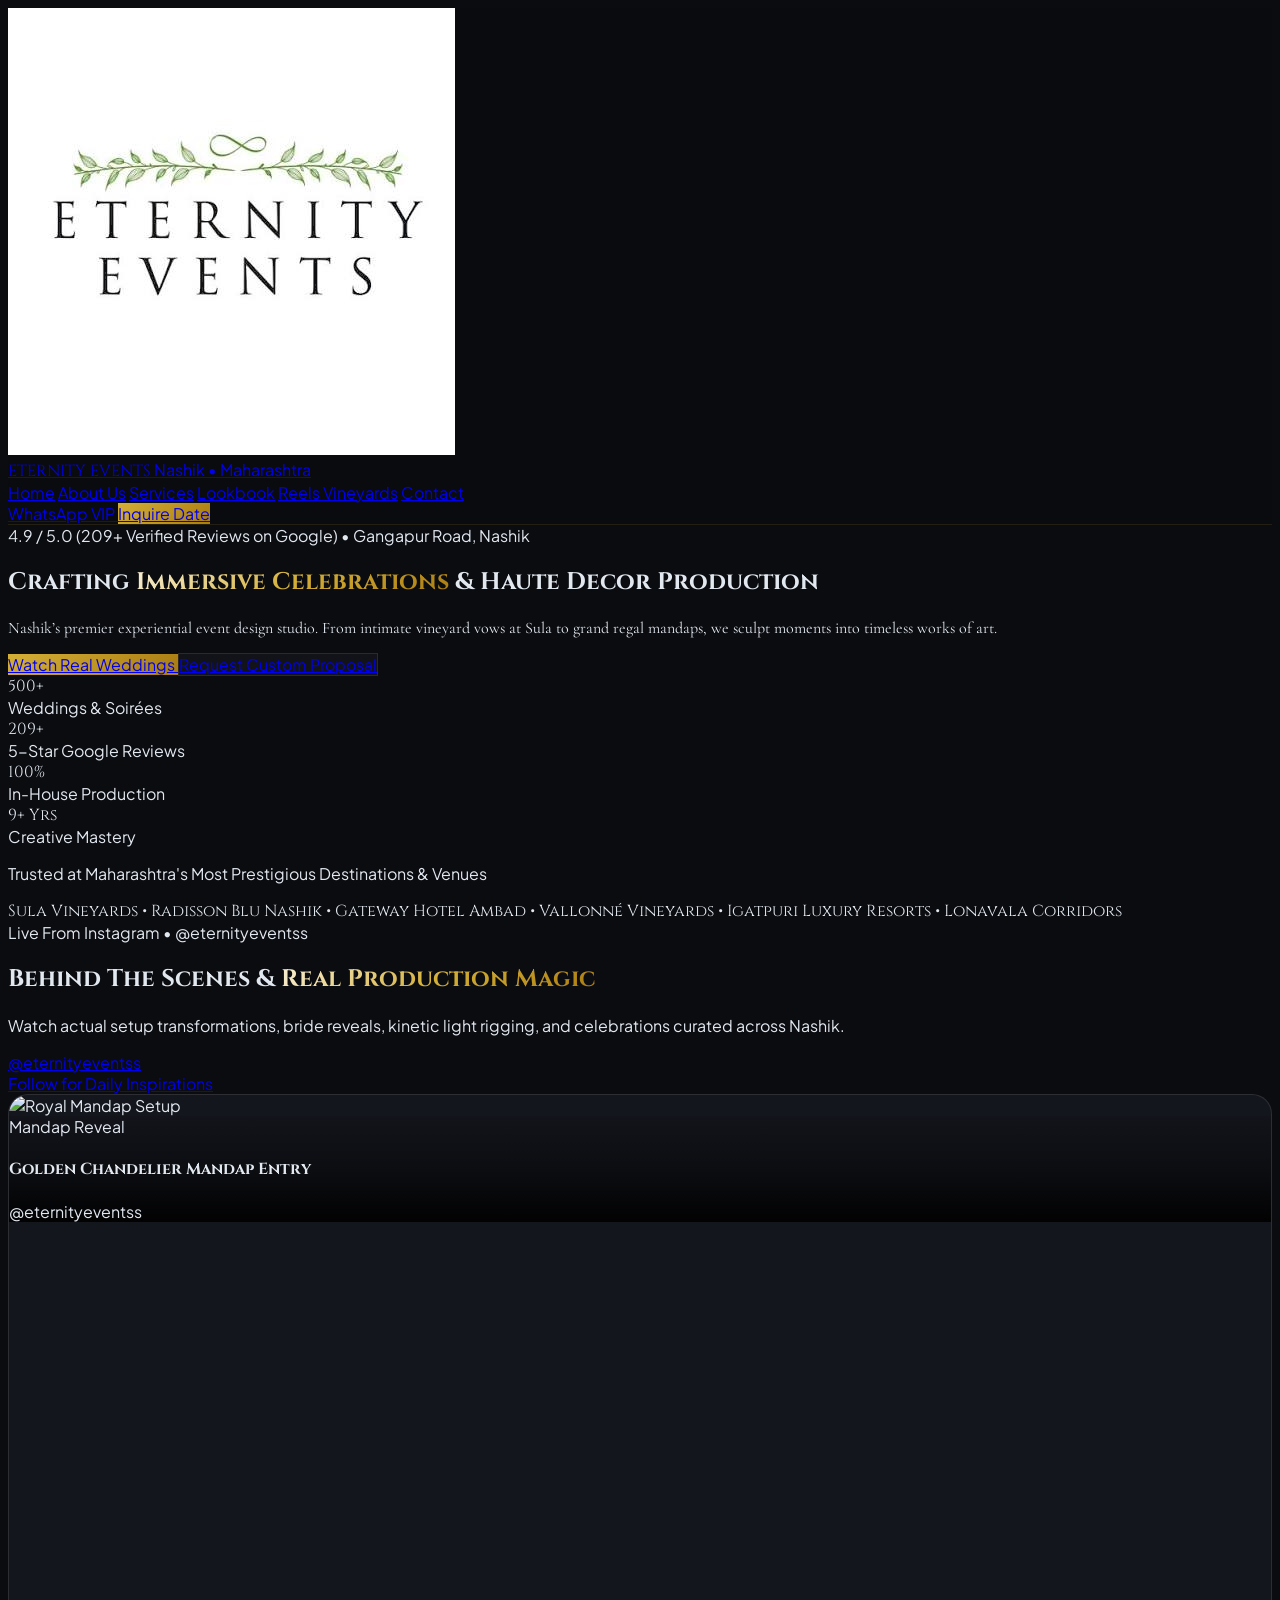
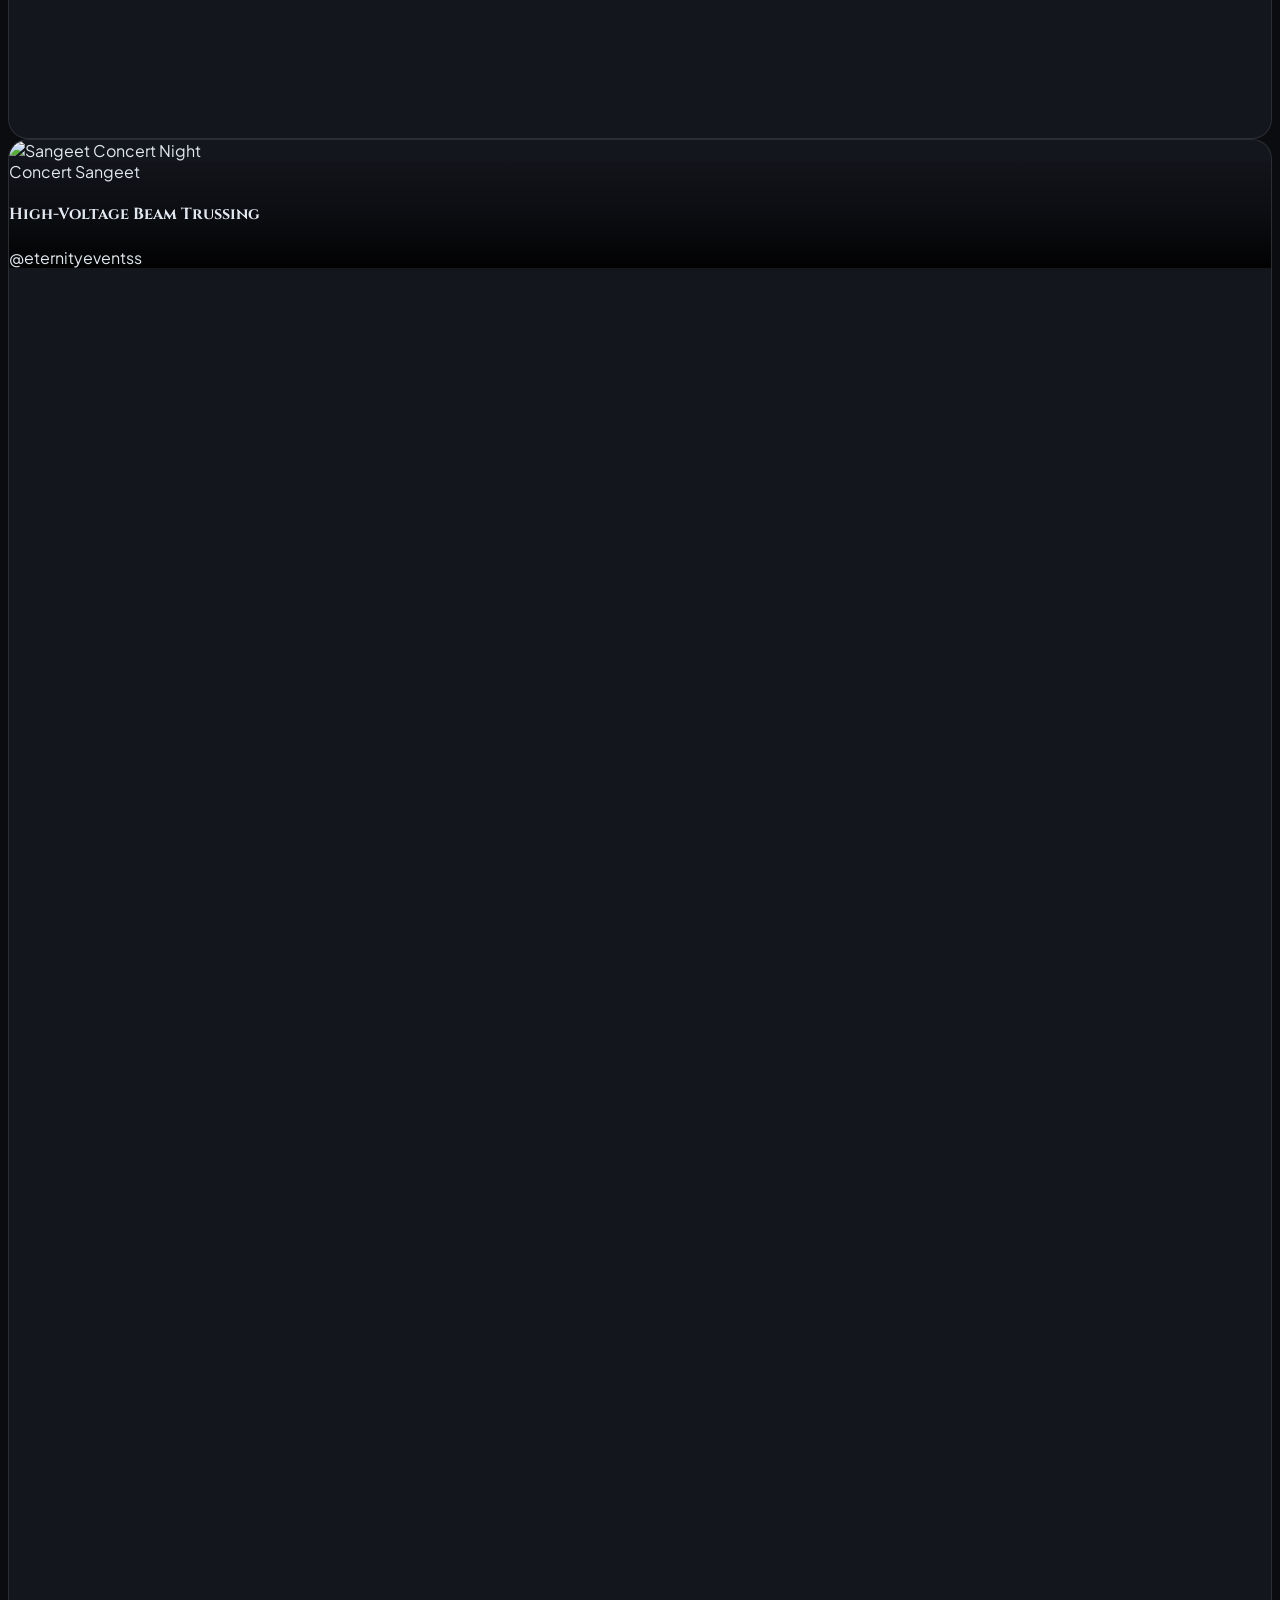
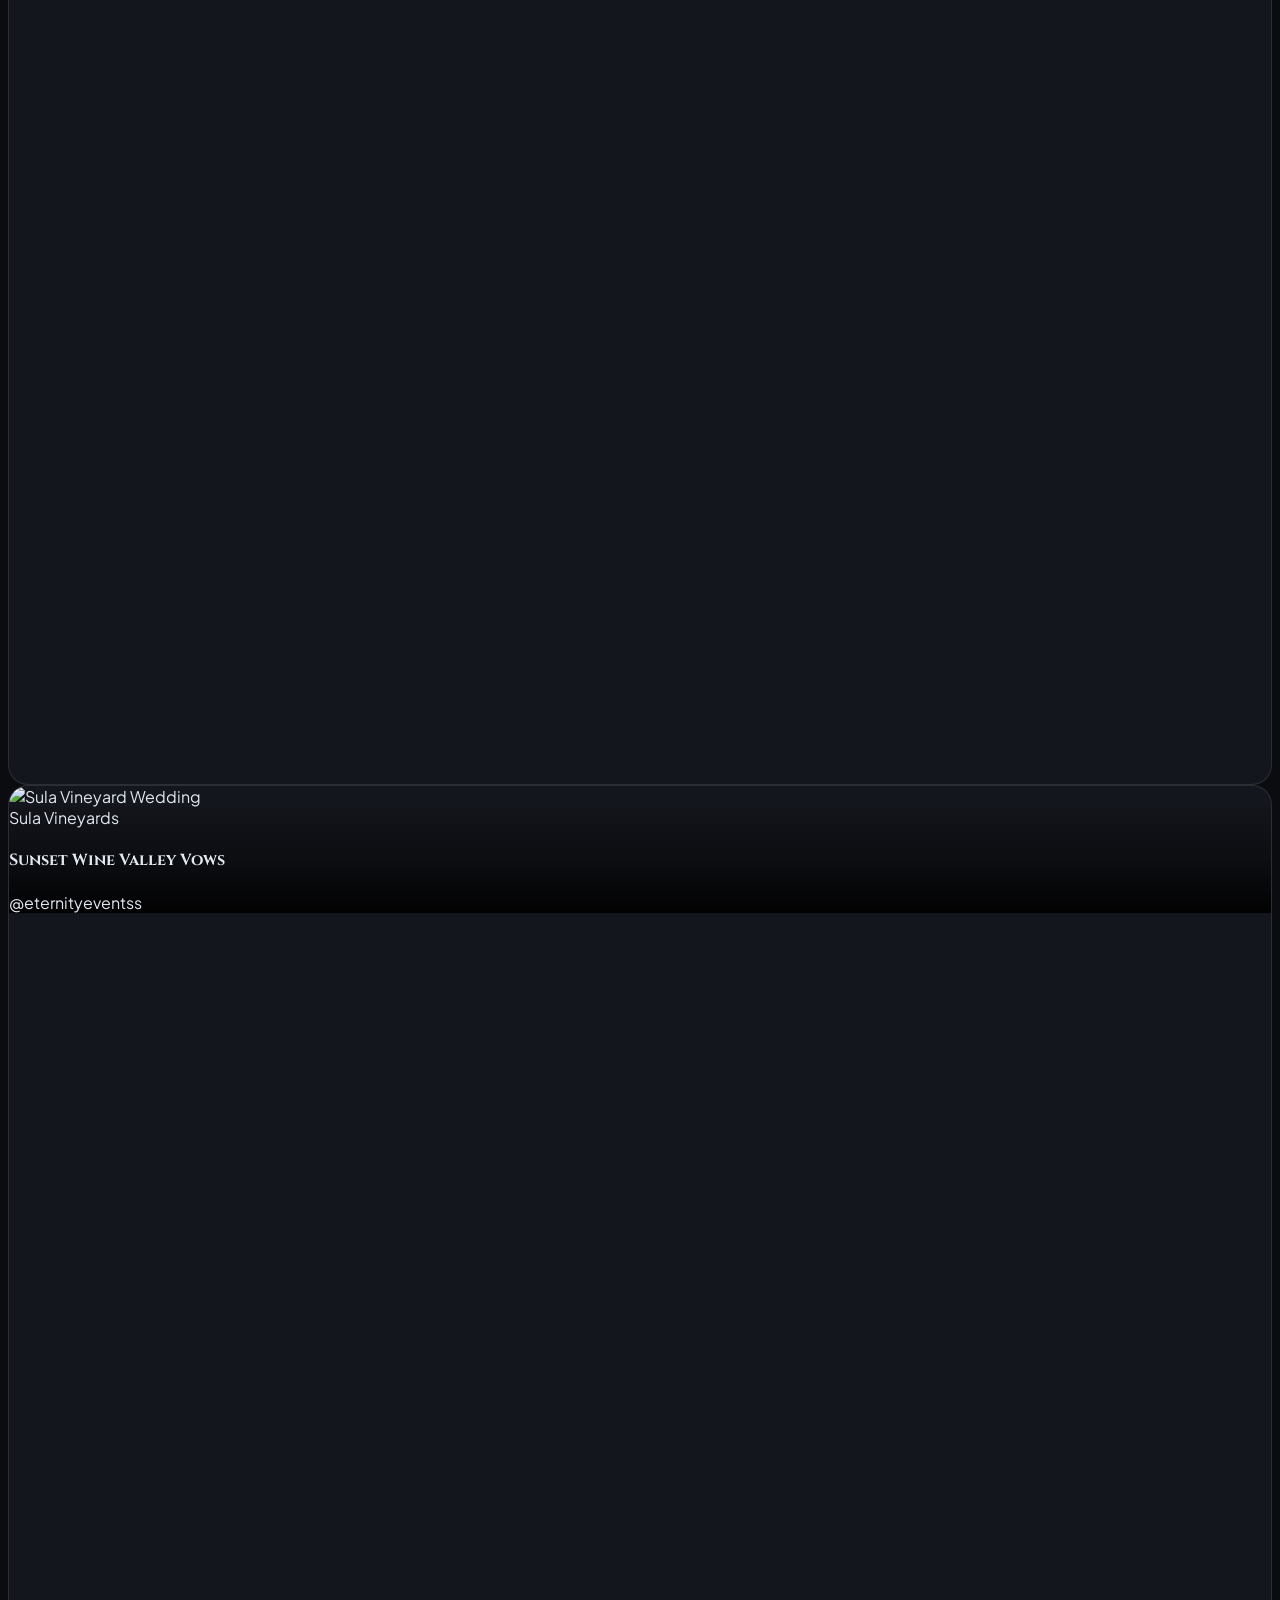
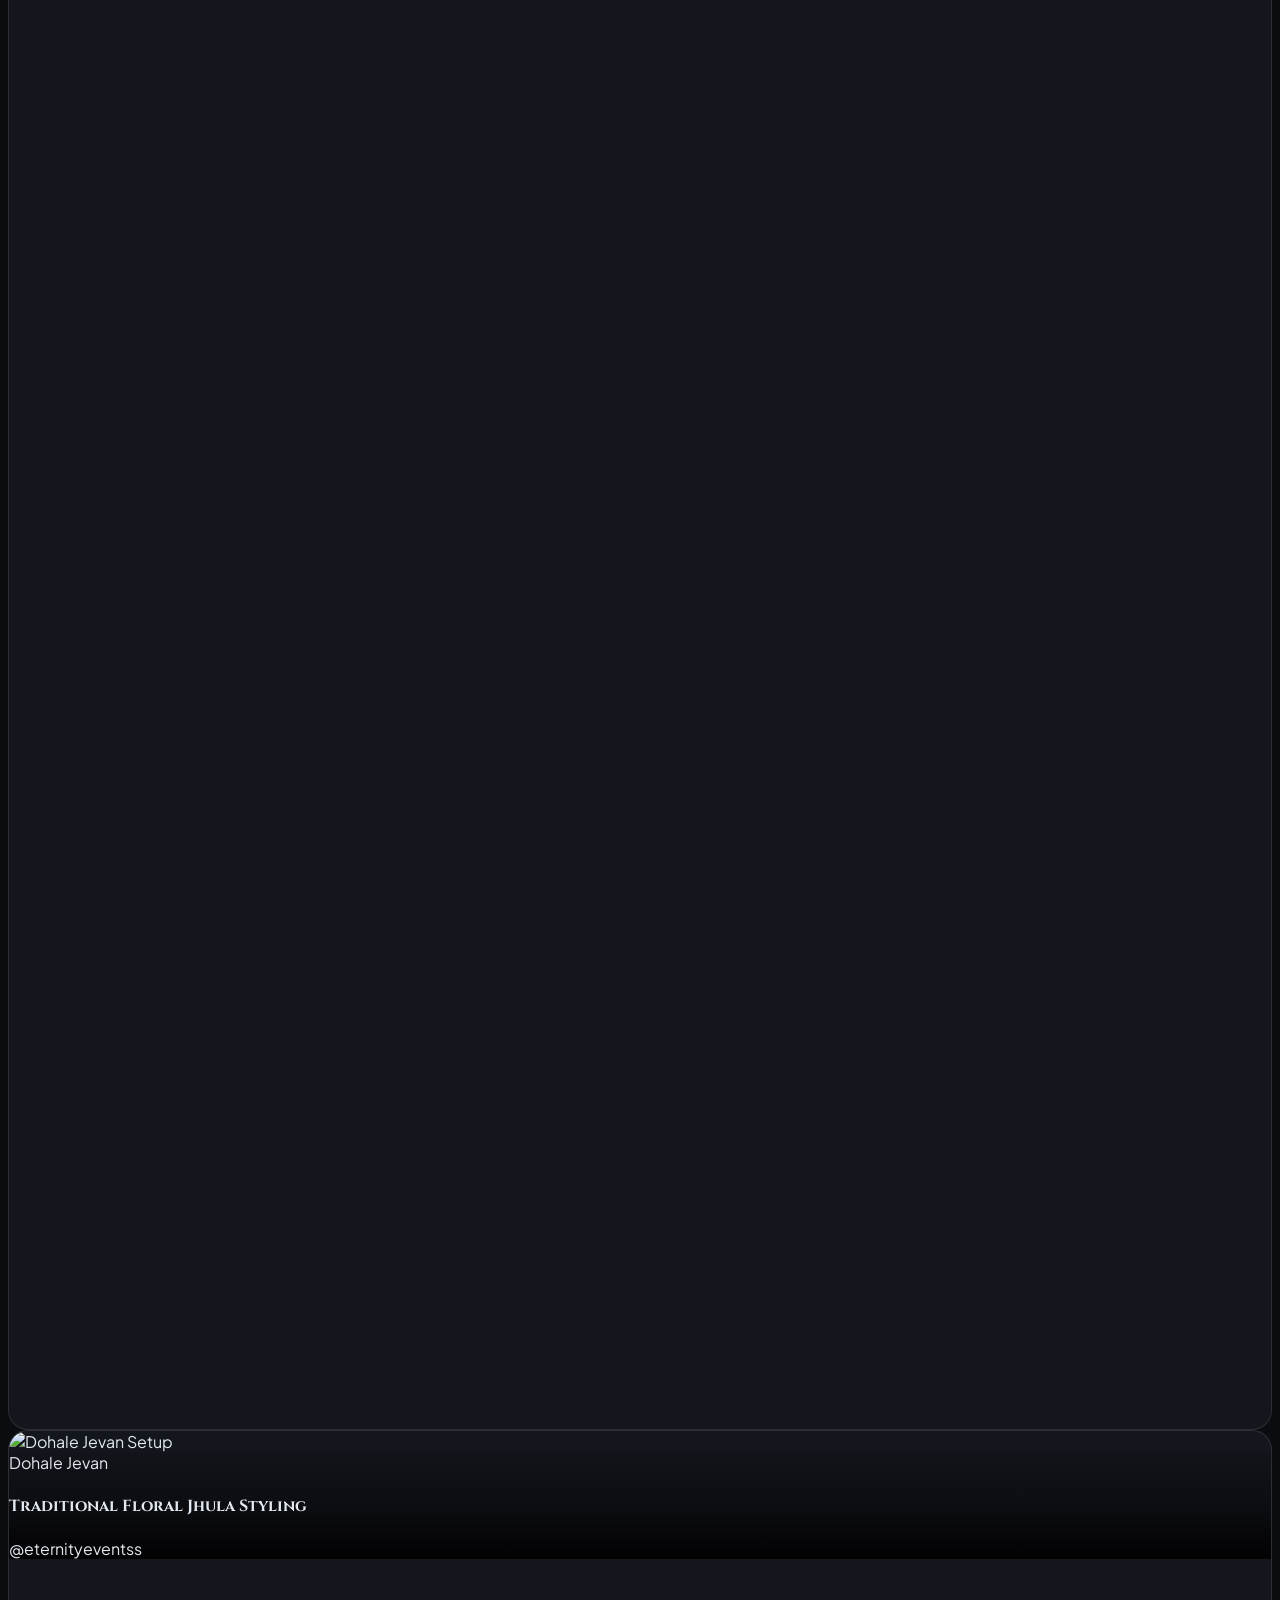
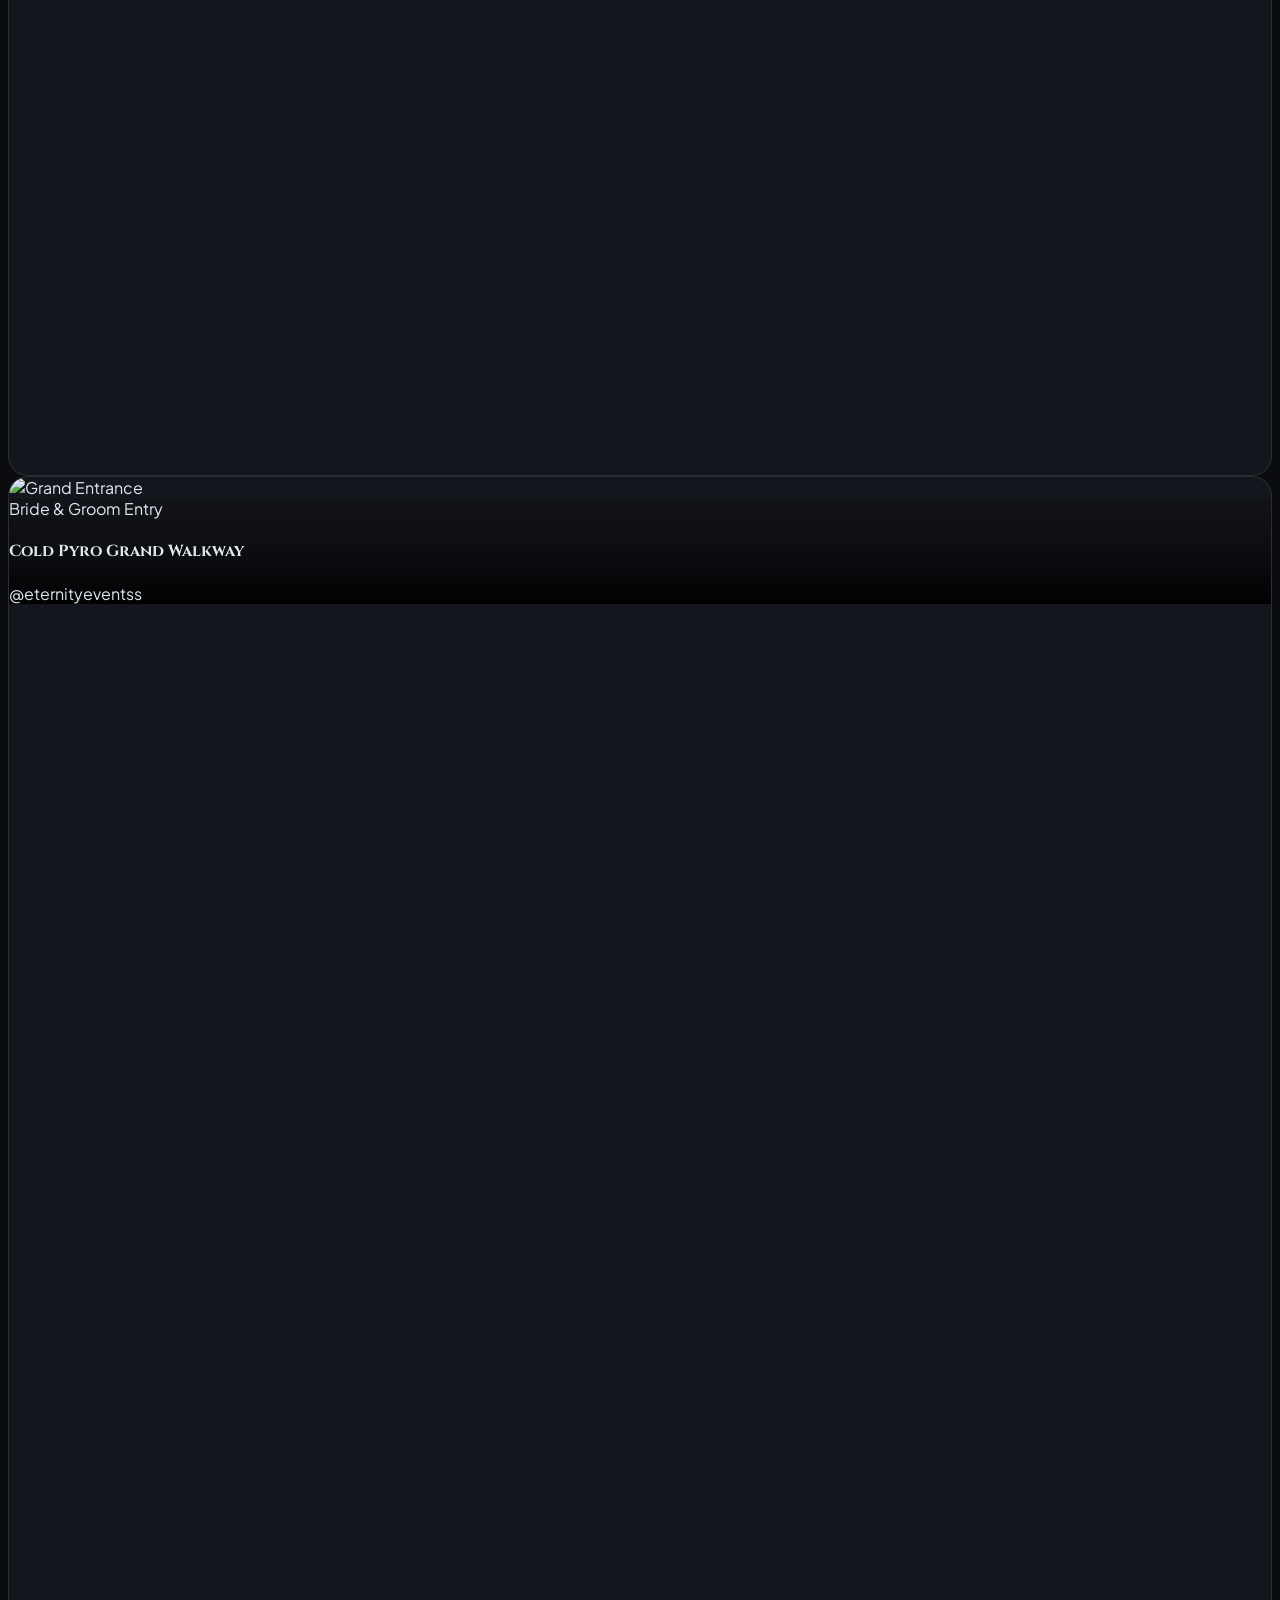
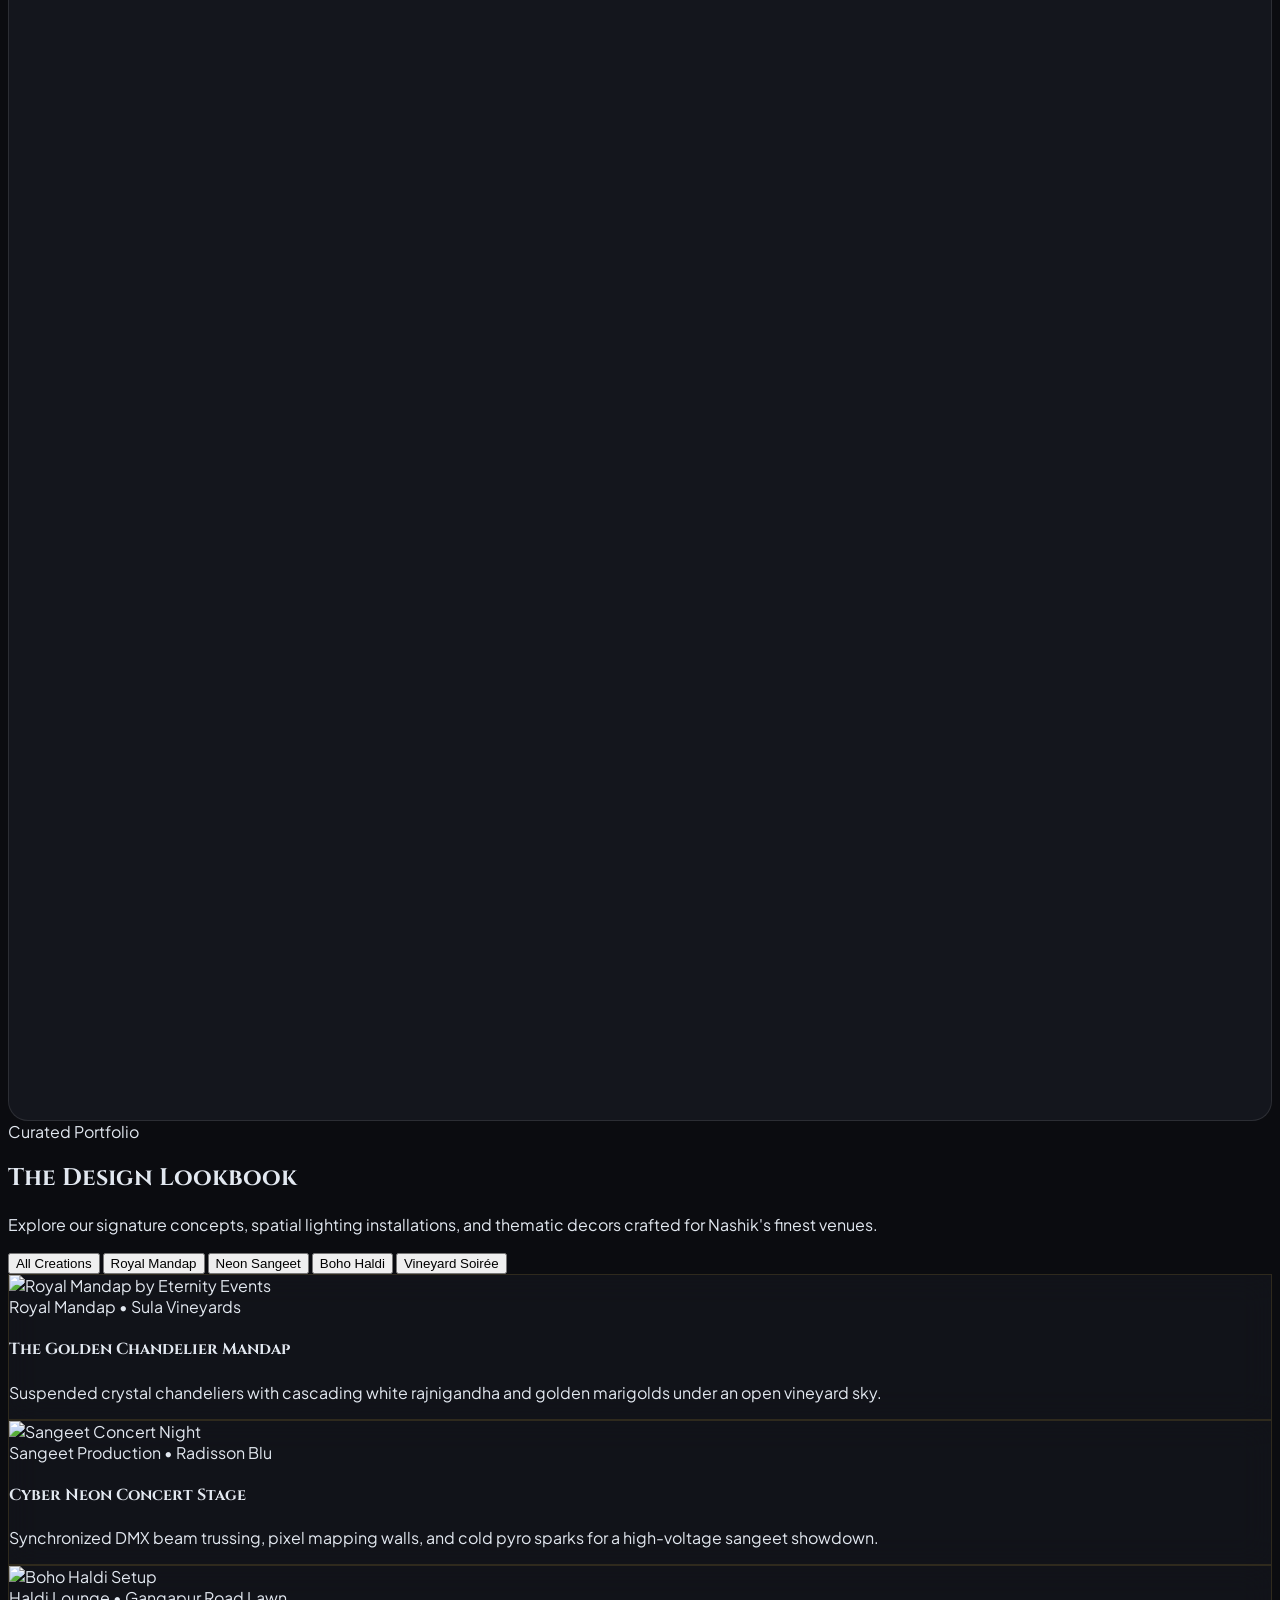
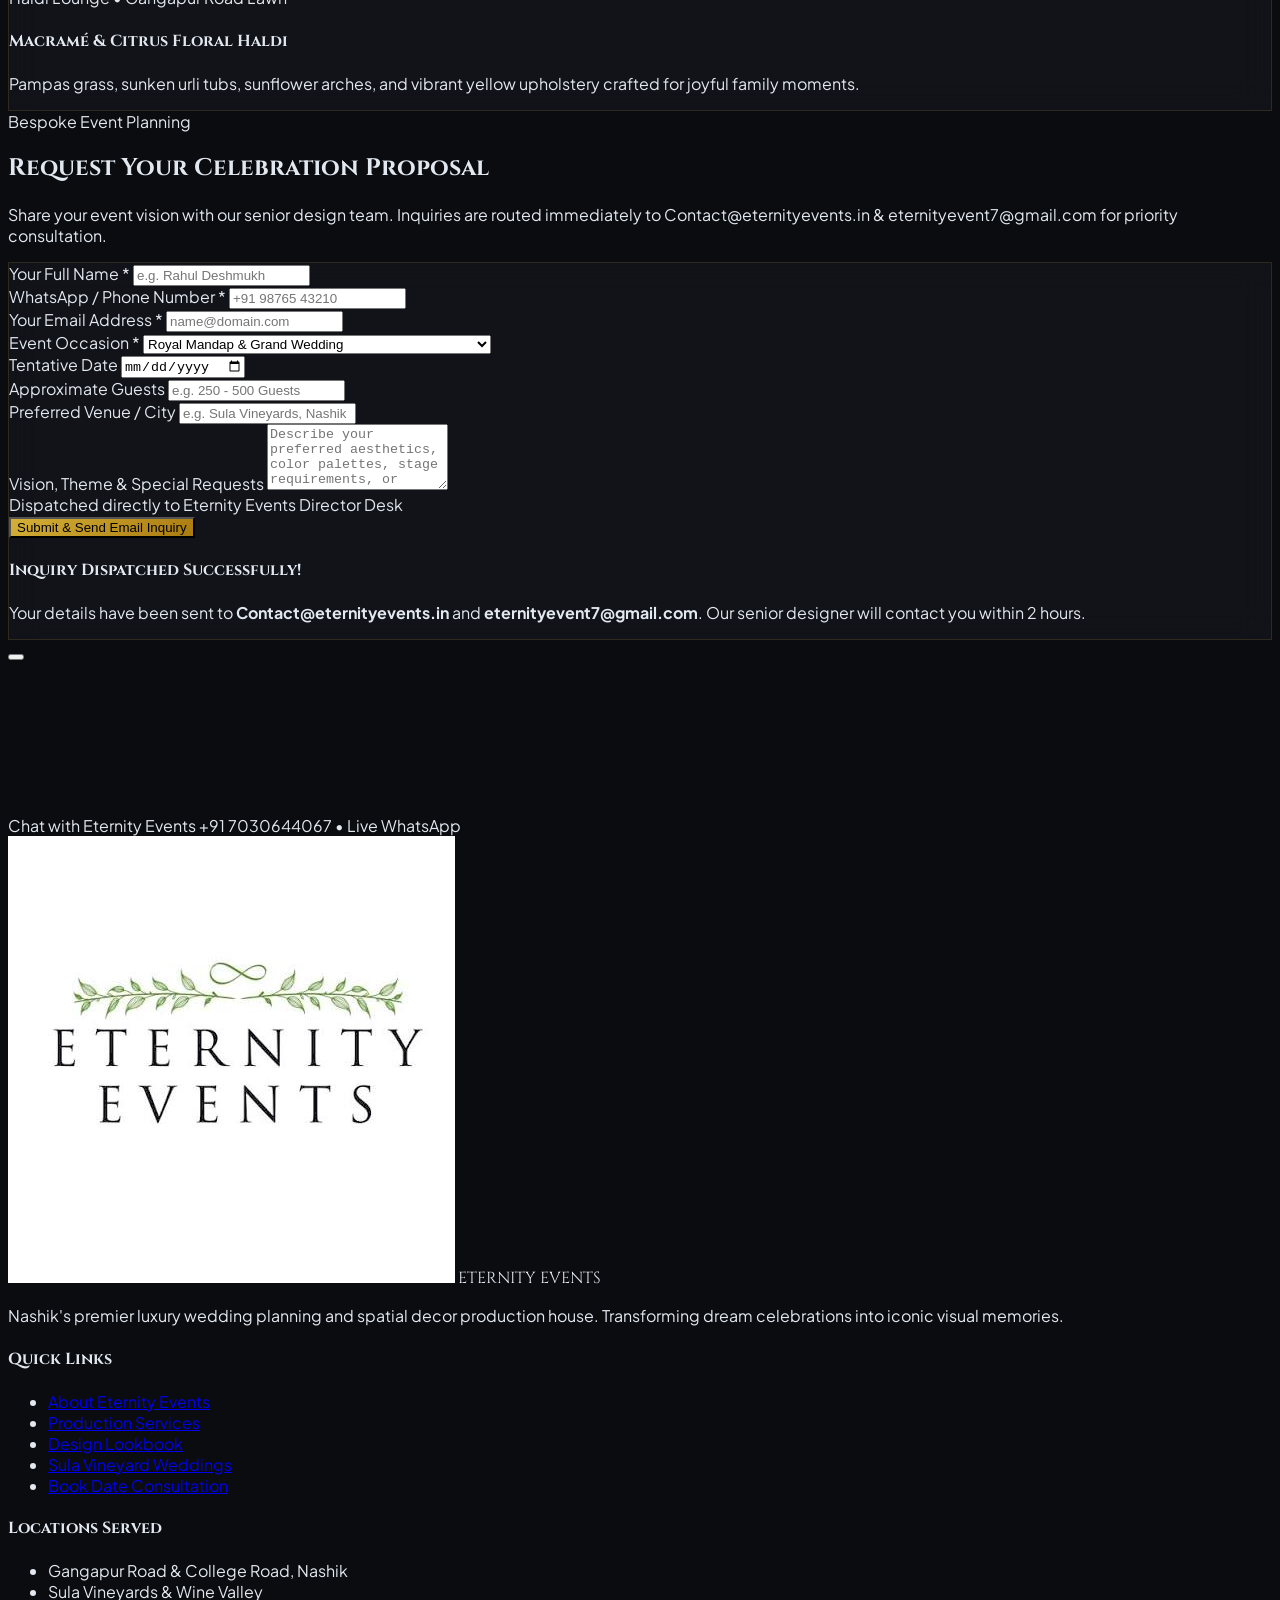
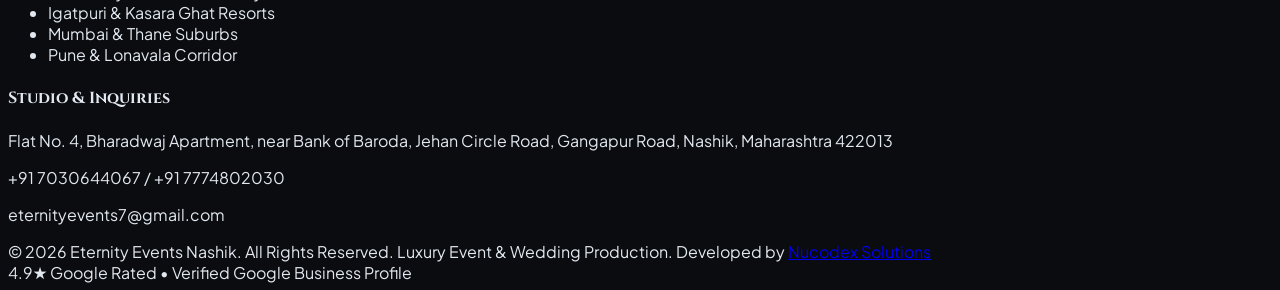
==== commit 66eceb38: "chore(footer): add Developed By Nucodex Solutions with website link" ====
--- a/index.html
+++ b/index.html
@@ -647,7 +647,12 @@
     </div>
 
     <div class="max-w-7xl mx-auto border-t border-zinc-900 pt-8 flex flex-col sm:flex-row items-center justify-between text-xs text-zinc-500 gap-4">
-      <div>© 2026 Eternity Events Nashik. All Rights Reserved. Luxury Event & Wedding Production.</div>
+      <div>
+        © 2026 Eternity Events Nashik. All Rights Reserved. Luxury Event & Wedding Production.
+        <span class="block sm:inline sm:ml-2 mt-1 sm:mt-0 text-zinc-400">
+          Developed by <a href="https://www.nucodex.com/" target="_blank" rel="noopener" class="text-amber-400 hover:text-amber-300 font-semibold underline decoration-amber-400/40 hover:decoration-amber-300 transition-colors">Nucodex Solutions</a>
+        </span>
+      </div>
       <div class="flex items-center gap-6">
         <span>4.9★ Google Rated</span>
         <span>•</span>
